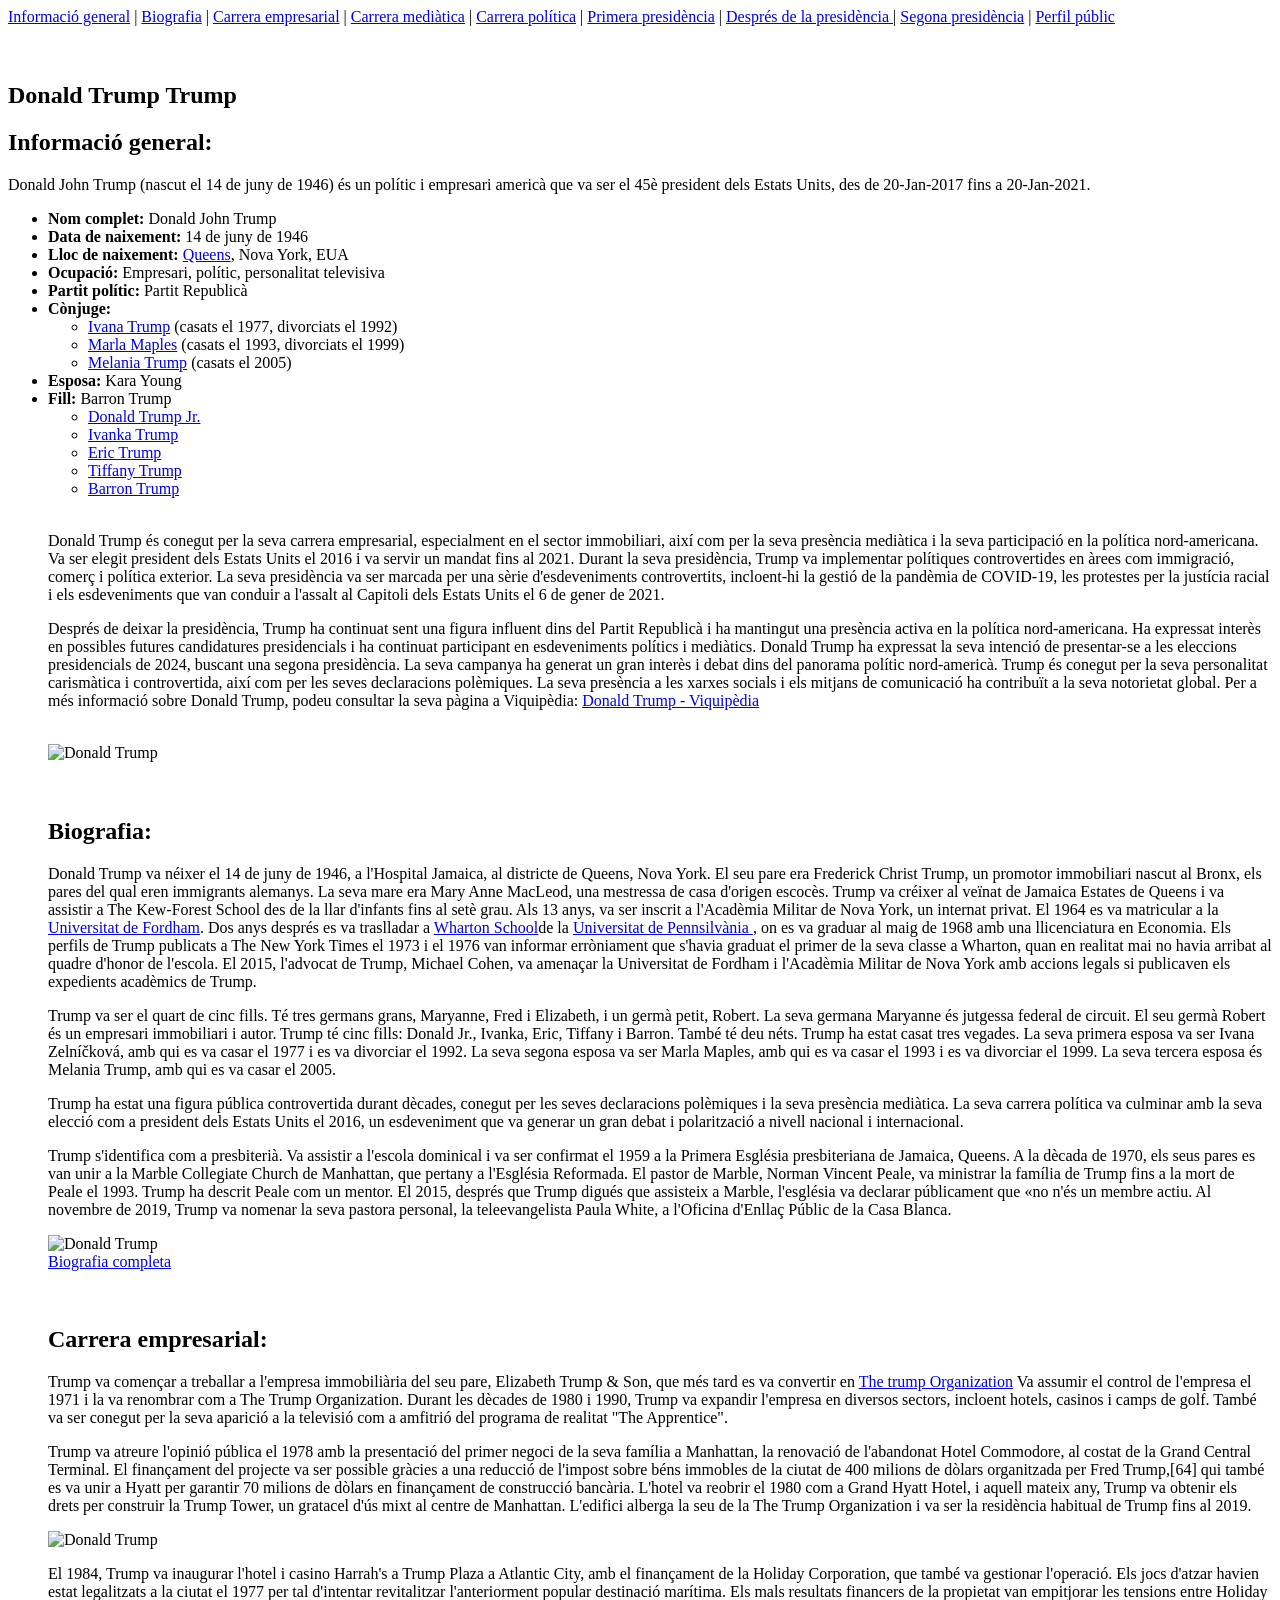
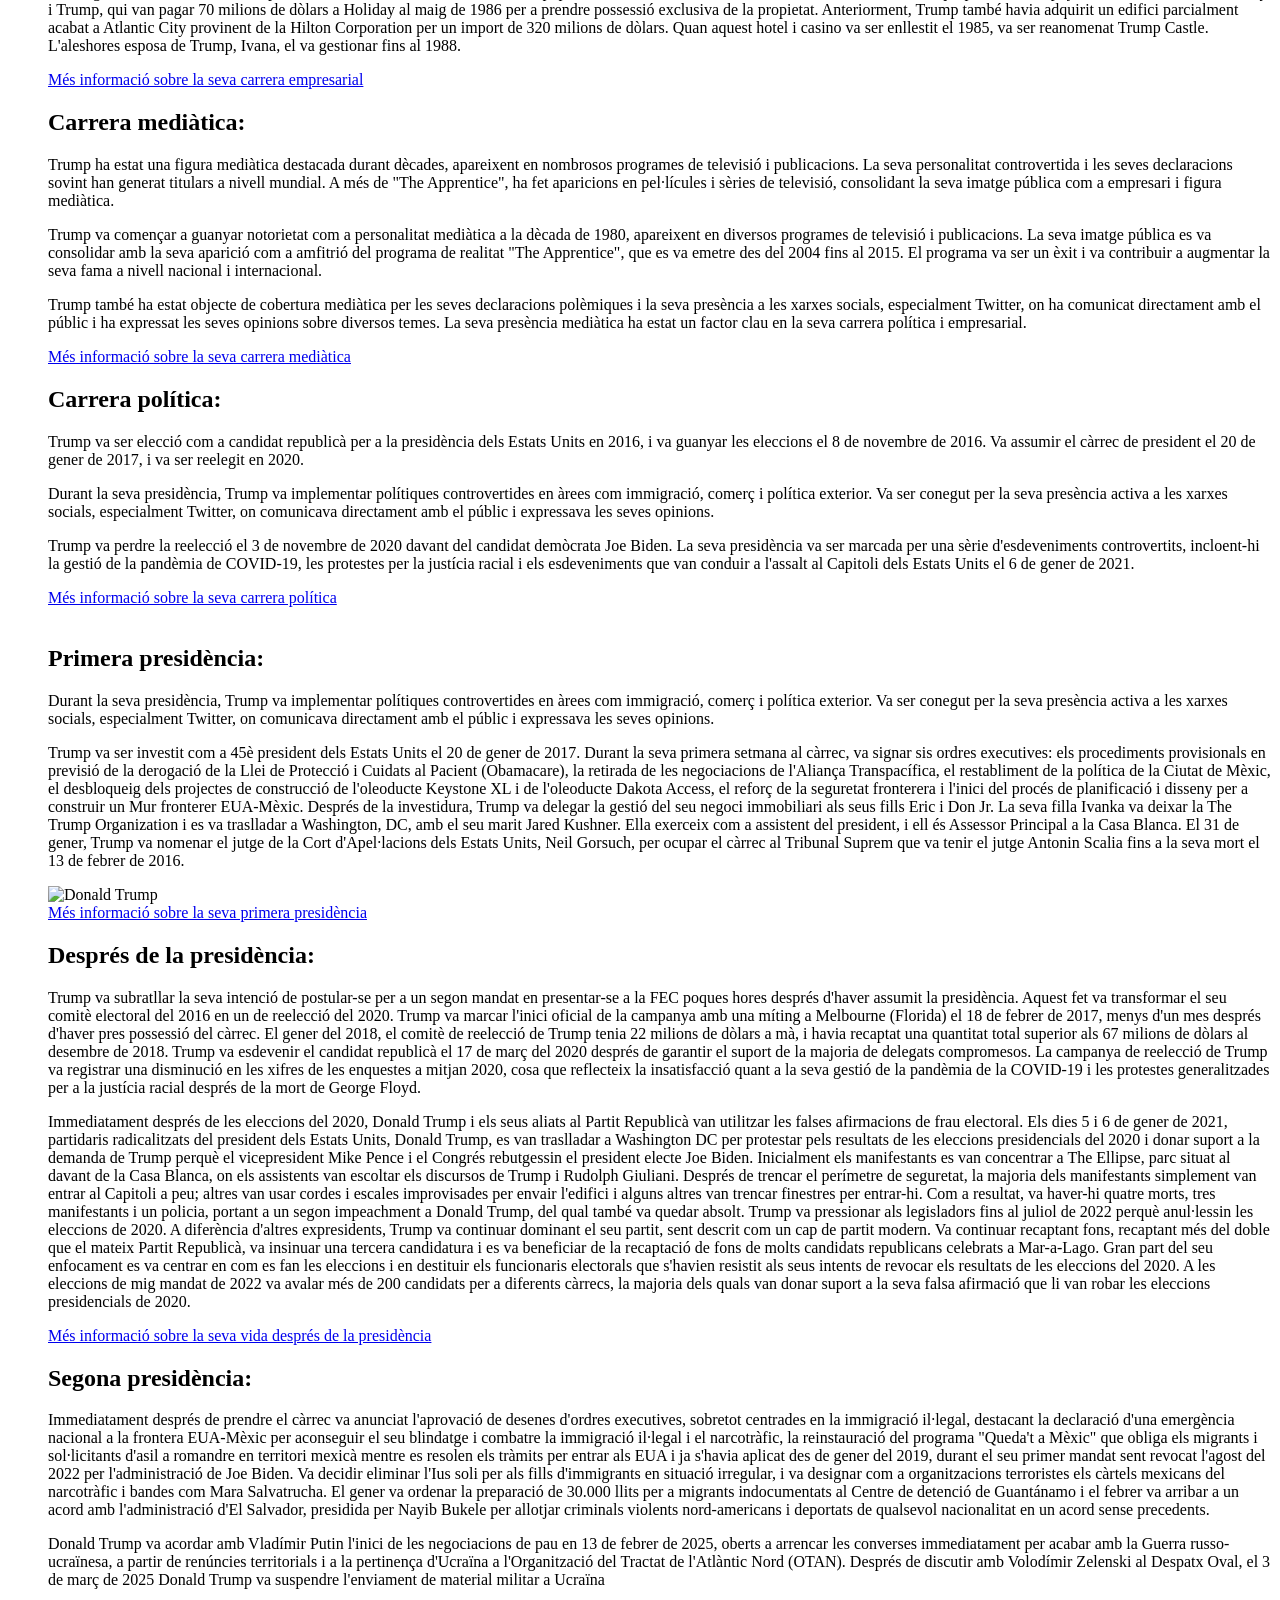
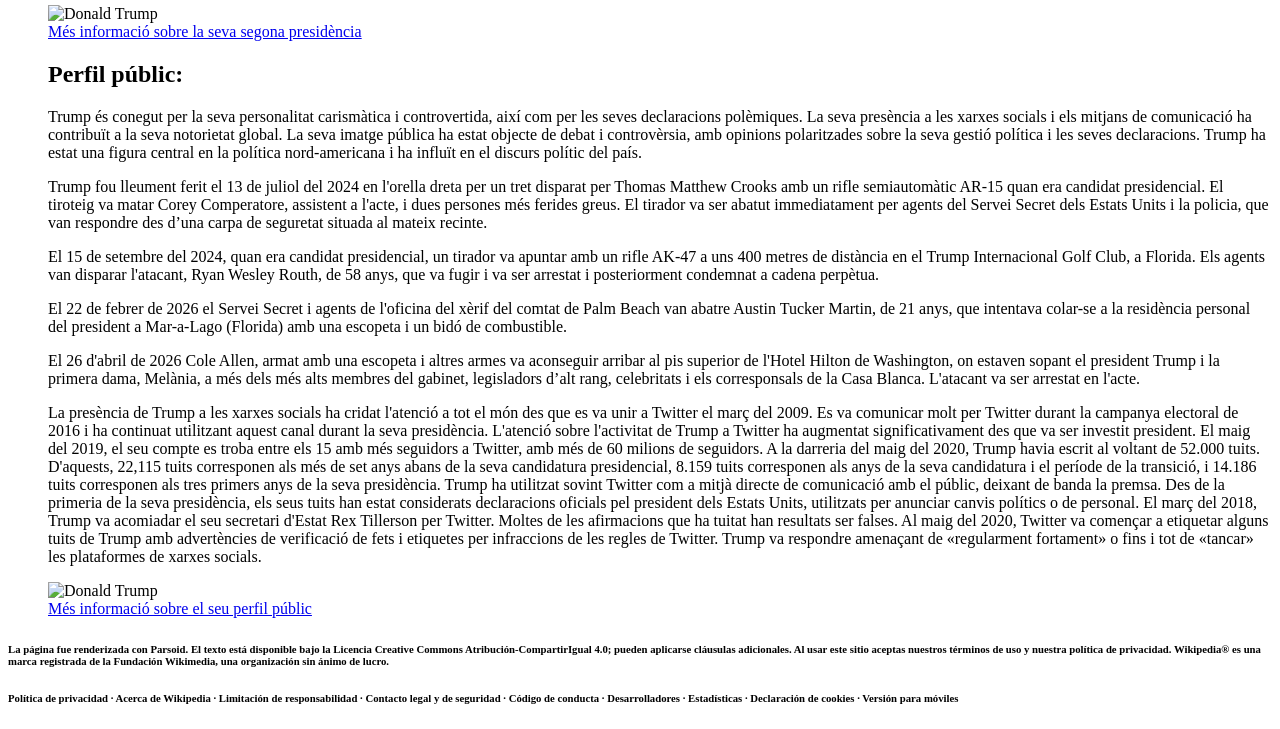
==== index.html @ d690973f "a3" ====
<!DOCTYPE html>
<html lang="en">
<head>
    <meta charset="UTF-8">
    <meta name="viewport" content="width=device-width, initial-scale=1.0">
    <title>Donald Trump - Wiquipèdia</title>
</head>
<body>
    <header>
    <a href="#Informació_general">Informació general</a> |
    <a href="#Biografia">Biografia</a> |
    <a href="#Carrera_empresarial">Carrera empresarial</a> |
    <a href="#Carrera_mediàtica">Carrera mediàtica</a
> |
    <a href="#Carrera_política">Carrera política</a> |
    <a href="#Primera_Presidència">Primera presidència</a> |
    <a href="#Després_de_la_presidència">Després de la presidència
</a> |
    <a href="#Segona_Presidència">Segona presidència</a> |
    <a href="#Perfil_públic">Perfil públic</a>
    </header>
    <br><br>
    <section>
    <h1><strong>Donald Trump</strong> Trump</h1>
    <h2 id="Informació_general">Informació general:</h2>
    <p>Donald John Trump (nascut el 14 de juny de 1946) és un polític i empresari americà que va ser el 45è president dels Estats Units, des de 20-Jan-2017 fins a 20-Jan-2021.</p>
    <ul>
        <li><strong>Nom complet:</strong> Donald John Trump</li>
        <li><strong>Data de naixement:</strong> 14 de juny de 1946</li>
        <li><strong>Lloc de naixement:</strong> <a href="https://ca.wikipedia.org/wiki/Queens" target="_blank">Queens</a>, Nova York, EUA</li>
        <li><strong>Ocupació:</strong> Empresari, polític, personalitat televisiva</li>
        <li><strong>Partit polític:</strong> Partit Republicà</li>
        <li><strong>Cònjuge:</strong> 
            <ul>
                <li> <a href="https://ca.wikipedia.org/wiki/Ivana_Trump" target="_blank">Ivana Trump</a> (casats el 1977, divorciats el 1992)</li>
                <li><a href="https://ca.wikipedia.org/wiki/Marla_Maples" target="_blank">Marla Maples</a> (casats el 1993, divorciats el 1999)</li>
                <li><a href="https://ca.wikipedia.org/wiki/Melania_Trump" target="_blank">Melania Trump</a> (casats el 2005)</li>
            </ul>	
        </li>
        <li><strong>Esposa:</strong> Kara Young</a></li>
        <li><strong>Fill:</strong> Barron Trump</li>
        <ul>
            <li><a href="https://ca.wikipedia.org/wiki/Donald_Trump_Jr." target="_blank">Donald Trump Jr.</a></li>
            <li><a href="https://ca.wikipedia.org/wiki/Ivanka_Trump" target="_blank">Ivanka Trump</a></li>
            <li><a href="https://ca.wikipedia.org/wiki/Eric_Trump" target="_blank">Eric Trump</a></li>
            <li><a href="https://ca.wikipedia.org/wiki/Tiffany_Trump" target="_blank">Tiffany Trump</a></li>
            <li><a href="https://ca.wikipedia.org/wiki/Barron_Trump" target="_blank">Barron Trump</a></li>
    </ul>
        <br>
        <p>Donald Trump és conegut per la seva carrera empresarial, especialment en el sector immobiliari, així com per la seva presència mediàtica i la seva participació en la política nord-americana. Va ser elegit president dels Estats Units el 2016 i va servir un mandat fins al 2021. Durant la seva presidència, Trump va implementar polítiques controvertides en àrees com immigració, comerç i política exterior. La seva presidència va ser marcada per una sèrie d'esdeveniments controvertits, incloent-hi la gestió de la pandèmia de COVID-19, les protestes per la justícia racial i els esdeveniments que van conduir a l'assalt al Capitoli dels Estats Units el 6 de gener de 2021.</p>
        <p>Després de deixar la presidència, Trump ha continuat sent una figura influent dins del Partit Republicà i ha mantingut una presència activa en la política nord-americana. Ha expressat interès en possibles futures candidatures presidencials i ha continuat participant en esdeveniments polítics i mediàtics. Donald Trump ha expressat la seva intenció de presentar-se a les eleccions presidencials de 2024, buscant una segona presidència. La seva campanya ha generat un gran interès i debat dins del panorama polític nord-americà. Trump és conegut per la seva personalitat carismàtica i controvertida, així com per les seves declaracions polèmiques. La seva presència a les xarxes socials i els mitjans de comunicació ha contribuït a la seva notorietat global. Per a més informació sobre Donald Trump, podeu consultar la seva pàgina a Viquipèdia: <a href="https://ca.wikipedia.org/wiki/Donald_Trump" target="_blank">Donald Trump - Viquipèdia</a></p>
        <br>
        <img src="https://thumb.wikimedia.org/wikipedia/commons/thumb/1/16/Official_Presidential_Portrait_of_President_Donald_J._Trump_%282025%29.jpg/250px-Official_Presidential_Portrait_of_President_Donald_J._Trump_%282025%29.jpg?utm_source=es.wikipedia.org&utm_campaign=parser&utm_content=thumbnail" alt="Donald Trump" width="300">
        <br><br><br>
        <h2 id="Biografia">Biografia:</h2>
        <p>Donald Trump va néixer el 14 de juny de 1946, a l'Hospital Jamaica, al districte de Queens, Nova York. El seu pare era Frederick Christ Trump, un promotor immobiliari nascut al Bronx, els pares del qual eren immigrants alemanys. La seva mare era Mary Anne MacLeod, una mestressa de casa d'origen escocès. Trump va créixer al veïnat de Jamaica Estates de Queens i va assistir a The Kew-Forest School des de la llar d'infants fins al setè grau. Als 13 anys, va ser inscrit a l'Acadèmia Militar de Nova York, un internat privat. El 1964 es va matricular a la <a href="https://ca.wikipedia.org/wiki/Universitat_de_Fordham">Universitat de Fordham</a>. Dos anys després es va traslladar a <a href="https://ca.wikipedia.org/wiki/Wharton_School">Wharton School</a>de la <a href="https://ca.wikipedia.org/wiki/Donald_Trump#Biografia:~:text=School%20de%20la-,Universitat%20de%20Pennsilv%C3%A0nia,-.%20Va%20esdevenir%20president">Universitat de Pennsilvània </a>, on es va graduar al maig de 1968 amb una llicenciatura en Economia. Els perfils de Trump publicats a The New York Times el 1973 i el 1976 van informar erròniament que s'havia graduat el primer de la seva classe a Wharton, quan en realitat mai no havia arribat al quadre d'honor de l'escola. El 2015, l'advocat de Trump, Michael Cohen, va amenaçar la Universitat de Fordham i l'Acadèmia Militar de Nova York amb accions legals si publicaven els expedients acadèmics de Trump.</p>
        <p>Trump va ser el quart de cinc fills. Té tres germans grans, Maryanne, Fred i Elizabeth, i un germà petit, Robert. La seva germana Maryanne és jutgessa federal de circuit. El seu germà Robert és un empresari immobiliari i autor. Trump té cinc fills: Donald Jr., Ivanka, Eric, Tiffany i Barron. També té deu néts. Trump ha estat casat tres vegades. La seva primera esposa va ser Ivana Zelníčková, amb qui es va casar el 1977 i es va divorciar el 1992. La seva segona esposa va ser Marla Maples, amb qui es va casar el 1993 i es va divorciar el 1999. La seva tercera esposa és Melania Trump, amb qui es va casar el 2005.</p>
        <p>Trump ha estat una figura pública controvertida durant dècades, conegut per les seves declaracions polèmiques i la seva presència mediàtica. La seva carrera política va culminar amb la seva elecció com a president dels Estats Units el 2016, un esdeveniment que va generar un gran debat i polarització a nivell nacional i internacional.</p>
        <p>Trump s'identifica com a presbiterià. Va assistir a l'escola dominical i va ser confirmat el 1959 a la Primera Església presbiteriana de Jamaica, Queens. A la dècada de 1970, els seus pares es van unir a la Marble Collegiate Church de Manhattan, que pertany a l'Església Reformada. El pastor de Marble, Norman Vincent Peale, va ministrar la família de Trump fins a la mort de Peale el 1993. Trump ha descrit Peale com un mentor. El 2015, després que Trump digués que assisteix a Marble, l'església va declarar públicament que «no n'és un membre actiu. Al novembre de 2019, Trump va nomenar la seva pastora personal, la teleevangelista Paula White, a l'Oficina d'Enllaç Públic de la Casa Blanca. </p>
        <img src="https://ichef.bbci.co.uk/ace/ws/624/cpsprodpb/1546C/production/_90484178_trump_family_tree_v2_624.spanish.png.webp" alt="Donald Trump" width="300">
        <br>
        <a href="https://ca.wikipedia.org/wiki/Donald_Trump#Biografia" target="_blank">Biografia completa</a>
        <br><br><br>
        <h2 id="Carrera_empresarial">Carrera empresarial:</h2>
        <p>Trump va començar a treballar a l'empresa immobiliària del seu pare, Elizabeth Trump & Son, que més tard es va convertir en <a href="https://en.wikipedia.org/wiki/The_Trump_Organization">The trump Organization</a> Va assumir el control de l'empresa el 1971 i la va renombrar com a The Trump Organization. Durant les dècades de 1980 i 1990, Trump va expandir l'empresa en diversos sectors, incloent hotels, casinos i camps de golf. També va ser conegut per la seva aparició a la televisió com a amfitrió del programa de realitat "The Apprentice".</p>
        <p>Trump va atreure l'opinió pública el 1978 amb la presentació del primer negoci de la seva família a Manhattan, la renovació de l'abandonat Hotel Commodore, al costat de la Grand Central Terminal. El finançament del projecte va ser possible gràcies a una reducció de l'impost sobre béns immobles de la ciutat de 400 milions de dòlars organitzada per Fred Trump,[64] qui també es va unir a Hyatt per garantir 70 milions de dòlars en finançament de construcció bancària. L'hotel va reobrir el 1980 com a Grand Hyatt Hotel, i aquell mateix any, Trump va obtenir els drets per construir la Trump Tower, un gratacel d'ús mixt al centre de Manhattan. L'edifici alberga la seu de la The Trump Organization i va ser la residència habitual de Trump fins al 2019.</p>
        <img src="https://upload.wikimedia.org/wikipedia/commons/e/e9/Donald_Trump_NYMA.jpg?utm_source=ca.wikipedia.org&utm_campaign=imageinfo&utm_content=thumbnail_unscaled" alt="Donald Trump" width="200">
        <p>El 1984, Trump va inaugurar l'hotel i casino Harrah's a Trump Plaza a Atlantic City, amb el finançament de la Holiday Corporation, que també va gestionar l'operació. Els jocs d'atzar havien estat legalitzats a la ciutat el 1977 per tal d'intentar revitalitzar l'anteriorment popular destinació marítima. Els mals resultats financers de la propietat van empitjorar les tensions entre Holiday i Trump, qui van pagar 70 milions de dòlars a Holiday al maig de 1986 per a prendre possessió exclusiva de la propietat. Anteriorment, Trump també havia adquirit un edifici parcialment acabat a Atlantic City provinent de la Hilton Corporation per un import de 320 milions de dòlars. Quan aquest hotel i casino va ser enllestit el 1985, va ser reanomenat Trump Castle. L'aleshores esposa de Trump, Ivana, el va gestionar fins al 1988.</p>
        <a href="https://ca.wikipedia.org/wiki/Donald_Trump#Carrera_empresarial" target="_blank">Més informació sobre la seva carrera empresarial</a>
        <br>
        <h2 id="Carrera_mediàtica">Carrera mediàtica:</h2>
        <p>Trump ha estat una figura mediàtica destacada durant dècades, apareixent en nombrosos programes de televisió i publicacions. La seva personalitat controvertida i les seves declaracions sovint han generat titulars a nivell mundial. A més de "The Apprentice", ha fet aparicions en pel·lícules i sèries de televisió, consolidant la seva imatge pública com a empresari i figura mediàtica.</p>
        <p>Trump va començar a guanyar notorietat com a personalitat mediàtica a la dècada de 1980, apareixent en diversos programes de televisió i publicacions. La seva imatge pública es va consolidar amb la seva aparició com a amfitrió del programa de realitat "The Apprentice", que es va emetre des del 2004 fins al 2015. El programa va ser un èxit i va contribuir a augmentar la seva fama a nivell nacional i internacional.</p>
        <p>Trump també ha estat objecte de cobertura mediàtica per les seves declaracions polèmiques i la seva presència a les xarxes socials, especialment Twitter, on ha comunicat directament amb el públic i ha expressat les seves opinions sobre diversos temes. La seva presència mediàtica ha estat un factor clau en la seva carrera política i empresarial.</p>   
        <a href="https://ca.wikipedia.org/wiki/Donald_Trump#Carrera_mediàtica" target="_blank">Més informació sobre la seva carrera mediàtica</a>
        <br>
        <h2 id="Carrera_política">Carrera política:</h2>
        <p>Trump va ser elecció com a candidat republicà per a la presidència dels Estats Units en 2016, i va guanyar les eleccions el 8 de novembre de 2016. Va assumir el càrrec de president el 20 de gener de 2017, i va ser reelegit en 2020.</p>
        <p>Durant la seva presidència, Trump va implementar polítiques controvertides en àrees com immigració, comerç i política exterior. Va ser conegut per la seva presència activa a les xarxes socials, especialment Twitter, on comunicava directament amb el públic i expressava les seves opinions.</p>
        <p>Trump va perdre la reelecció el 3 de novembre de 2020 davant del candidat demòcrata Joe Biden. La seva presidència va ser marcada per una sèrie d'esdeveniments controvertits, incloent-hi la gestió de la pandèmia de COVID-19, les protestes per la justícia racial i els esdeveniments que van conduir a l'assalt al Capitoli dels Estats Units el 6 de gener de 2021.</p>
        <a href="https://ca.wikipedia.org/wiki/Donald_Trump#Carrera_política" target="_blank">Més informació sobre la seva carrera política</a>
        <br><br>
        <h2 id="Primera_Presidència">Primera presidència:</h2>
        <p>Durant la seva presidència, Trump va implementar polítiques controvertides en àrees com immigració, comerç i política exterior. Va ser conegut per la seva presència activa a les xarxes socials, especialment Twitter, on comunicava directament amb el públic i expressava les seves opinions.</p>
        <P>Trump va ser investit com a 45è president dels Estats Units el 20 de gener de 2017. Durant la seva primera setmana al càrrec, va signar sis ordres executives: els procediments provisionals en previsió de la derogació de la Llei de Protecció i Cuidats al Pacient (Obamacare), la retirada de les negociacions de l'Aliança Transpacífica, el restabliment de la política de la Ciutat de Mèxic, el desbloqueig dels projectes de construcció de l'oleoducte Keystone XL i de l'oleoducte Dakota Access, el reforç de la seguretat fronterera i l'inici del procés de planificació i disseny per a construir un Mur fronterer EUA-Mèxic.

Després de la investidura, Trump va delegar la gestió del seu negoci immobiliari als seus fills Eric i Don Jr. La seva filla Ivanka va deixar la The Trump Organization i es va traslladar a Washington, DC, amb el seu marit Jared Kushner. Ella exerceix com a assistent del president, i ell és Assessor Principal a la Casa Blanca.

El 31 de gener, Trump va nomenar el jutge de la Cort d'Apel·lacions dels Estats Units, Neil Gorsuch, per ocupar el càrrec al Tribunal Suprem que va tenir el jutge Antonin Scalia fins a la seva mort el 13 de febrer de 2016.

</P>    
        <img src="https://thumb.wikimedia.org/wikipedia/commons/thumb/2/2b/58th_Presidential_Inaugural_Ceremony_170120-D-BP749-1327.jpg/1280px-58th_Presidential_Inaugural_Ceremony_170120-D-BP749-1327.jpg?utm_source=ca.wikipedia.org&utm_campaign=imageinfo&utm_content=thumbnail" alt="Donald Trump" width="400">
        <br>
        <a href="https://ca.wikipedia.org/wiki/Donald_Trump#Primera_Presid%C3%A8ncia_(2017-2021)" target="_blank">Més informació sobre la seva primera presidència</a>
        <br>
        <h2 id="Després_de_la_presidència">Després de la presidència:</h2>
        <p>Trump va subratllar la seva intenció de postular-se per a un segon mandat en presentar-se a la FEC poques hores després d'haver assumit la presidència. Aquest fet va transformar el seu comitè electoral del 2016 en un de reelecció del 2020. Trump va marcar l'inici oficial de la campanya amb una míting a Melbourne (Florida) el 18 de febrer de 2017, menys d'un mes després d'haver pres possessió del càrrec. El gener del 2018, el comitè de reelecció de Trump tenia 22 milions de dòlars a mà, i havia recaptat una quantitat total superior als 67 milions de dòlars al desembre de 2018. Trump va esdevenir el candidat republicà el 17 de març del 2020 després de garantir el suport de la majoria de delegats compromesos. La campanya de reelecció de Trump va registrar una disminució en les xifres de les enquestes a mitjan 2020, cosa que reflecteix la insatisfacció quant a la seva gestió de la pandèmia de la COVID-19 i les protestes generalitzades per a la justícia racial després de la mort de George Floyd.</p>
            <p> Immediatament després de les eleccions del 2020, Donald Trump i els seus aliats al Partit Republicà van utilitzar les falses afirmacions de frau electoral. Els dies 5 i 6 de gener de 2021, partidaris radicalitzats del president dels Estats Units, Donald Trump, es van traslladar a Washington DC per protestar pels resultats de les eleccions presidencials del 2020 i donar suport a la demanda de Trump perquè el vicepresident Mike Pence i el Congrés rebutgessin el president electe Joe Biden. Inicialment els manifestants es van concentrar a The Ellipse, parc situat al davant de la Casa Blanca, on els assistents van escoltar els discursos de Trump i Rudolph Giuliani. Després de trencar el perímetre de seguretat, la majoria dels manifestants simplement van entrar al Capitoli a peu; altres van usar cordes i escales improvisades per envair l'edifici i alguns altres van trencar finestres per entrar-hi. Com a resultat, va haver-hi quatre morts, tres manifestants i un policia, portant a un segon impeachment a Donald Trump, del qual també va quedar absolt. Trump va pressionar als legisladors fins al juliol de 2022 perquè anul·lessin les eleccions de 2020.

A diferència d'altres expresidents, Trump va continuar dominant el seu partit, sent descrit com un cap de partit modern. Va continuar recaptant fons, recaptant més del doble que el mateix Partit Republicà, va insinuar una tercera candidatura i es va beneficiar de la recaptació de fons de molts candidats republicans celebrats a Mar-a-Lago. Gran part del seu enfocament es va centrar en com es fan les eleccions i en destituir els funcionaris electorals que s'havien resistit als seus intents de revocar els resultats de les eleccions del 2020. A les eleccions de mig mandat de 2022 va avalar més de 200 candidats per a diferents càrrecs, la majoria dels quals van donar suport a la seva falsa afirmació que li van robar les eleccions presidencials de 2020.</p>
        <a href="https://ca.wikipedia.org/wiki/Donald_Trump#Despr%C3%A9s_de_la_presid%C3%A8ncia" target="_blank">Més informació sobre la seva vida després de la presidència</a>  
        <br>
        <h2 id="Segona_Presidència">Segona presidència:</h2>
        <p>Immediatament després de prendre el càrrec va anunciat l'aprovació de desenes d'ordres executives, sobretot centrades en la immigració il·legal, destacant la declaració d'una emergència nacional a la frontera EUA-Mèxic per aconseguir el seu blindatge i combatre la immigració il·legal i el narcotràfic, la reinstauració del programa "Queda't a Mèxic" que obliga els migrants i sol·licitants d'asil a romandre en territori mexicà mentre es resolen els tràmits per entrar als EUA i ja s'havia aplicat des de gener del 2019, durant el seu primer mandat sent revocat l'agost del 2022 per l'administració de Joe Biden. Va decidir eliminar l'Ius soli per als fills d'immigrants en situació irregular, i va designar com a organitzacions terroristes els càrtels mexicans del narcotràfic i bandes com Mara Salvatrucha. El gener va ordenar la preparació de 30.000 llits per a migrants indocumentats al Centre de detenció de Guantánamo i el febrer va arribar a un acord amb l'administració d'El Salvador, presidida per Nayib Bukele per allotjar criminals violents nord-americans i deportats de qualsevol nacionalitat en un acord sense precedents.</p>
        <p>Donald Trump va acordar amb Vladímir Putin l'inici de les negociacions de pau en 13 de febrer de 2025, oberts a arrencar les converses immediatament per acabar amb la Guerra russo-ucraïnesa, a partir de renúncies territorials i a la pertinença d'Ucraïna a l'Organització del Tractat de l'Atlàntic Nord (OTAN). Després de discutir amb Volodímir Zelenski al Despatx Oval, el 3 de març de 2025 Donald Trump va suspendre l'enviament de material militar a Ucraïna</p>
        <img src="https://thumb.wikimedia.org/wikipedia/commons/thumb/e/ee/P20250929JB-0555_President_Donald_Trump_and_Israeli_Prime_Minister_Benjamin_Netanyahu_hold_a_joint_press_conference.jpg/1280px-P20250929JB-0555_President_Donald_Trump_and_Israeli_Prime_Minister_Benjamin_Netanyahu_hold_a_joint_press_conference.jpg?utm_source=ca.wikipedia.org&utm_campaign=imageinfo&utm_content=thumbnail" alt="Donald Trump" width="300">
        <br>
        <a href="https://ca.wikipedia.org/wiki/Donald_Trump#Segona_Presid%C3%A8ncia_(2025-)" target="_blank">Més informació sobre la seva segona presidència</a>
        <br>
        <h2 id="Perfil_públic">Perfil públic:</h2>
        <p>Trump és conegut per la seva personalitat carismàtica i controvertida, així com per les seves declaracions polèmiques. La seva presència a les xarxes socials i els mitjans de comunicació ha contribuït a la seva notorietat global. La seva imatge pública ha estat objecte de debat i controvèrsia, amb opinions polaritzades sobre la seva gestió política i les seves declaracions. Trump ha estat una figura central en la política nord-americana i ha influït en el discurs polític del país.</p>
        <p>Trump fou lleument ferit el 13 de juliol del 2024 en l'orella dreta per un tret disparat per Thomas Matthew Crooks amb un rifle semiautomàtic AR-15 quan era candidat presidencial. El tiroteig va matar Corey Comperatore, assistent a l'acte, i dues persones més ferides greus. El tirador va ser abatut immediatament per agents del Servei Secret dels Estats Units i la policia, que van respondre des d’una carpa de seguretat situada al mateix recinte.</p>
        <p>El 15 de setembre del 2024, quan era candidat presidencial, un tirador va apuntar amb un rifle AK-47 a uns 400 metres de distància en el Trump Internacional Golf Club, a Florida. Els agents van disparar l'atacant, Ryan Wesley Routh, de 58 anys, que va fugir i va ser arrestat i posteriorment condemnat a cadena perpètua.</p>
        <p>El 22 de febrer de 2026 el Servei Secret i agents de l'oficina del xèrif del comtat de Palm Beach van abatre Austin Tucker Martin, de 21 anys, que intentava colar-se a la residència personal del president a Mar-a-Lago (Florida) amb una escopeta i un bidó de combustible.</p>
        <p>El 26 d'abril de 2026 Cole Allen, armat amb una escopeta i altres armes va aconseguir arribar al pis superior de l'Hotel Hilton de Washington, on estaven sopant el president Trump i la primera dama, Melània, a més dels més alts membres del gabinet, legisladors d’alt rang, celebritats i els corresponsals de la Casa Blanca. L'atacant va ser arrestat en l'acte.</p>
        <p>La presència de Trump a les xarxes socials ha cridat l'atenció a tot el món des que es va unir a Twitter el març del 2009. Es va comunicar molt per Twitter durant la campanya electoral de 2016 i ha continuat utilitzant aquest canal durant la seva presidència. L'atenció sobre l'activitat de Trump a Twitter ha augmentat significativament des que va ser investit president. El maig del 2019, el seu compte es troba entre els 15 amb més seguidors a Twitter, amb més de 60 milions de seguidors.

A la darreria del maig del 2020, Trump havia escrit al voltant de 52.000 tuits. D'aquests, 22,115 tuits corresponen als més de set anys abans de la seva candidatura presidencial, 8.159 tuits corresponen als anys de la seva candidatura i el període de la transició, i 14.186 tuits corresponen als tres primers anys de la seva presidència.

Trump ha utilitzat sovint Twitter com a mitjà directe de comunicació amb el públic, deixant de banda la premsa. Des de la primeria de la seva presidència, els seus tuits han estat considerats declaracions oficials pel president dels Estats Units, utilitzats per anunciar canvis polítics o de personal. El març del 2018, Trump va acomiadar el seu secretari d'Estat Rex Tillerson per Twitter.

Moltes de les afirmacions que ha tuitat han resultats ser falses. Al maig del 2020, Twitter va començar a etiquetar alguns tuits de Trump amb advertències de verificació de fets i etiquetes per infraccions de les regles de Twitter. Trump va respondre amenaçant de «regularment fortament» o fins i tot de «tancar» les plataformes de xarxes socials.</p>
        <img src="https://encrypted-tbn0.gstatic.com/images?q=tbn:ANd9GcQv9xHPaMGGDmHckh_2U_dDdOPfwOS0pGm126Fd-86FI1XXbjYA5d5PNsKr&s=10" alt="Donald Trump" width="300">
        <br><a href="https://ca.wikipedia.org/wiki/Donald_Trump#Perfil_p%C3%BAblic" target="_blank">Més informació sobre el seu perfil públic</a>
        </section>
        <footer>
            <h6>La página fue renderizada con Parsoid.
            El texto está disponible bajo la Licencia Creative Commons Atribución-CompartirIgual 4.0; pueden aplicarse cláusulas adicionales. Al usar este sitio aceptas nuestros términos de uso y nuestra política de privacidad.
            Wikipedia® es una marca registrada de la Fundación Wikimedia, una organización sin ánimo de lucro.</h6>
            <h6> Política de privacidad · Acerca de Wikipedia · Limitación de responsabilidad · Contacto legal y de seguridad · Código de conducta · Desarrolladores · Estadísticas · Declaración de cookies · Versión para móviles</h6>
        </footer>
</body> 
</html>
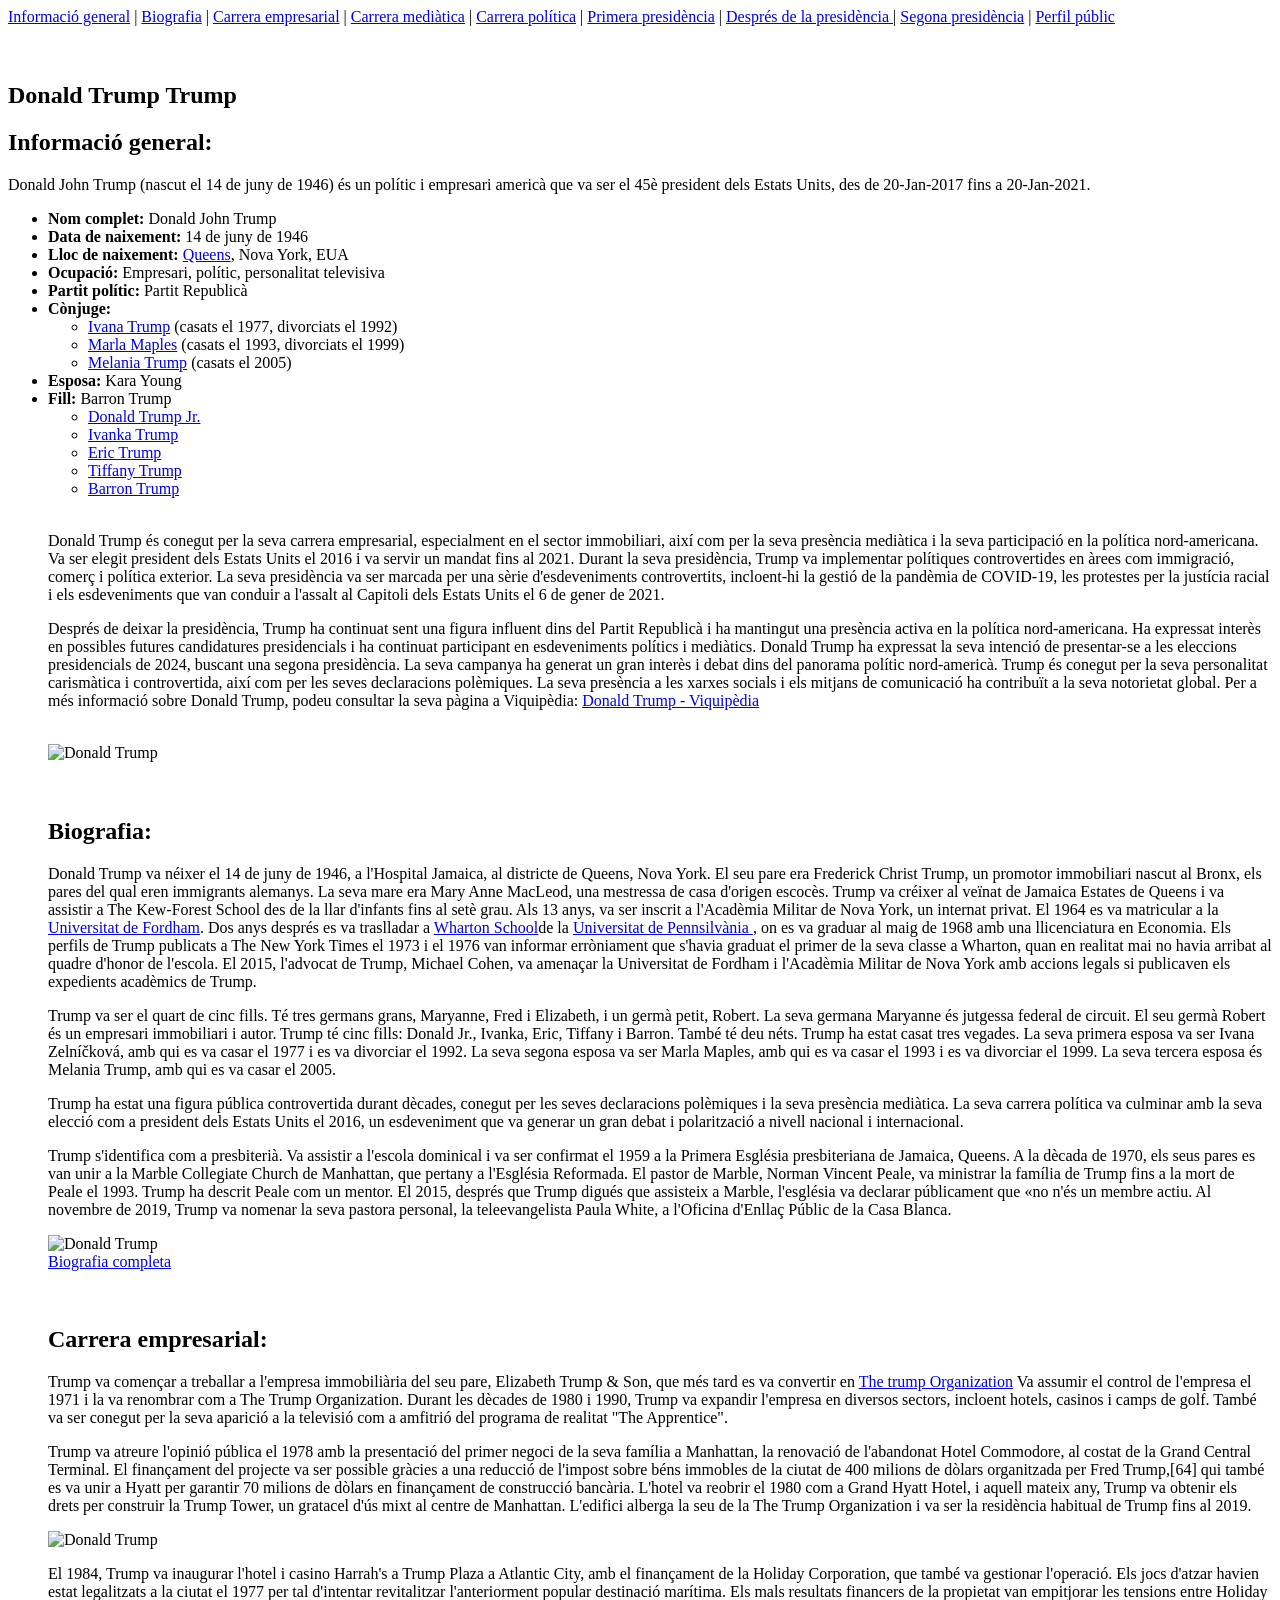
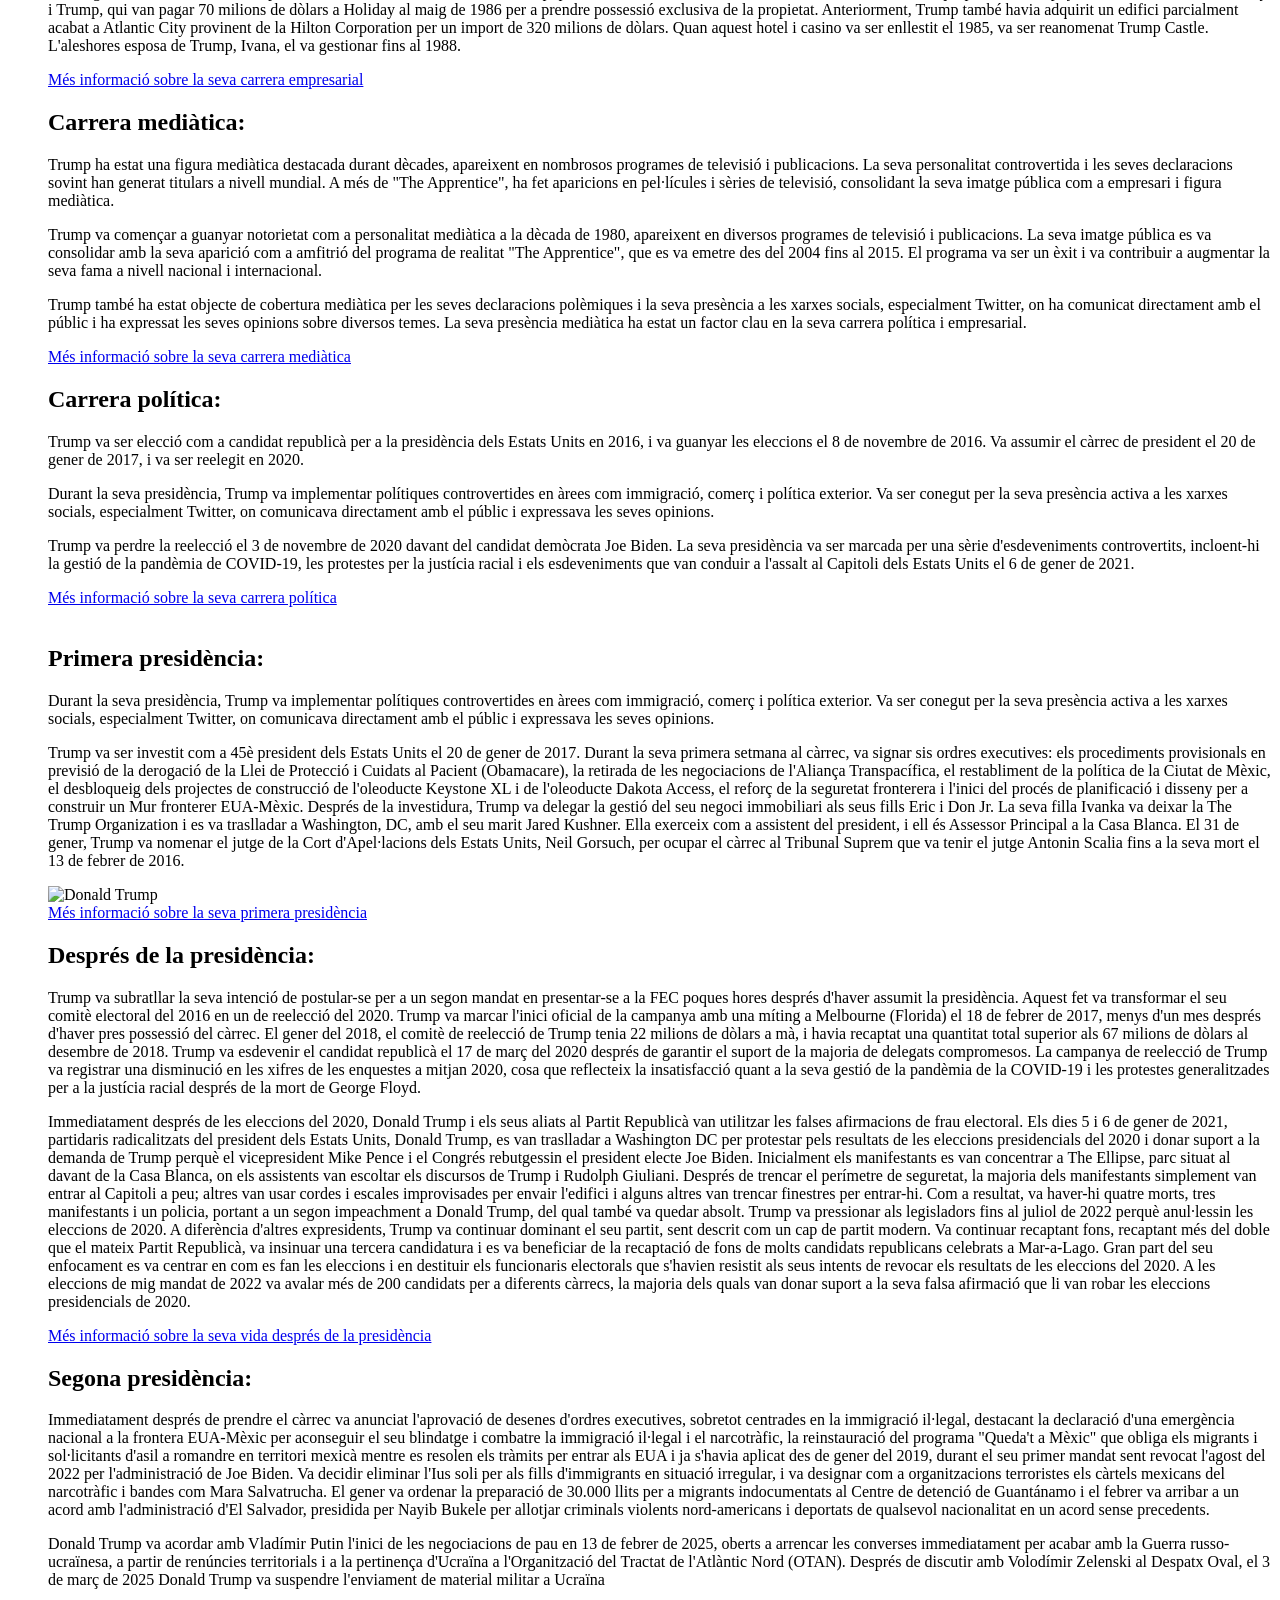
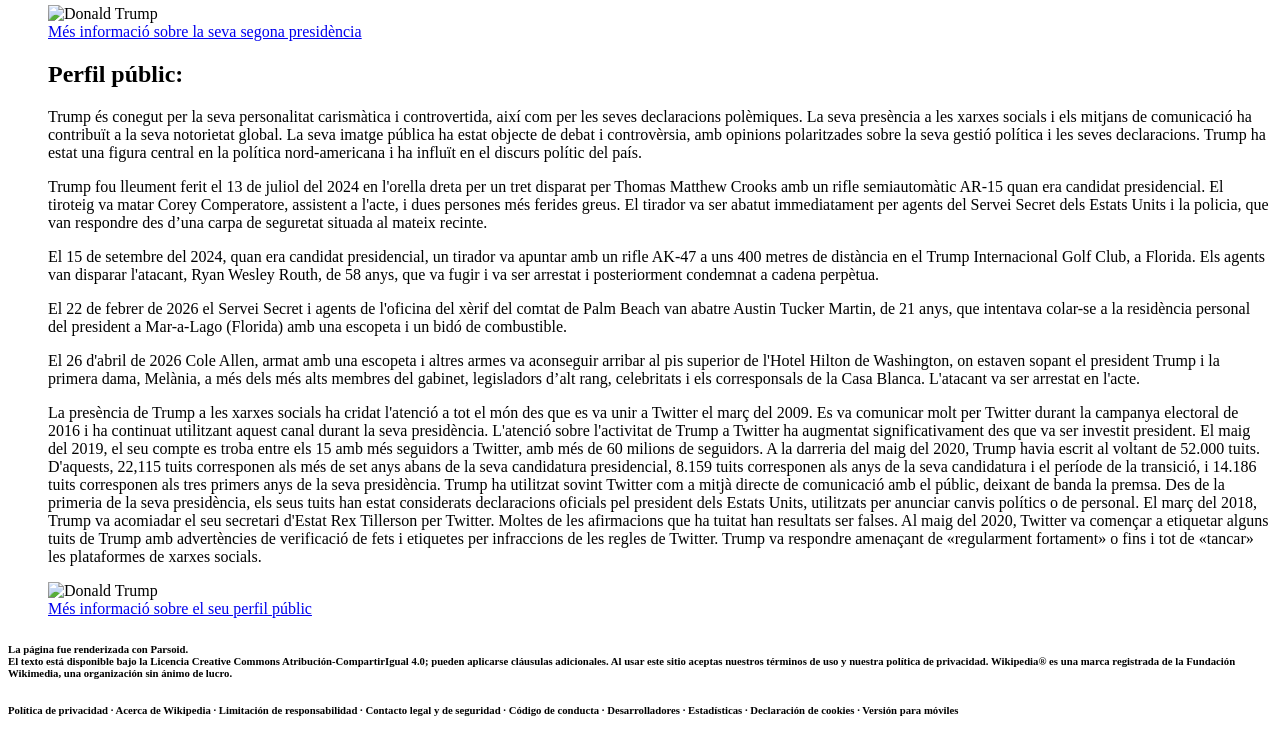
==== commit 877d4789: "a3.1" ====
--- a/index.html
+++ b/index.html
@@ -124,7 +124,7 @@
         <br><a href="https://ca.wikipedia.org/wiki/Donald_Trump#Perfil_p%C3%BAblic" target="_blank">Més informació sobre el seu perfil públic</a>
         </section>
         <footer>
-            <h6>La página fue renderizada con Parsoid.
+            <h6>La página fue renderizada con Parsoid. <br>
             El texto está disponible bajo la Licencia Creative Commons Atribución-CompartirIgual 4.0; pueden aplicarse cláusulas adicionales. Al usar este sitio aceptas nuestros términos de uso y nuestra política de privacidad.
             Wikipedia® es una marca registrada de la Fundación Wikimedia, una organización sin ánimo de lucro.</h6>
             <h6> Política de privacidad · Acerca de Wikipedia · Limitación de responsabilidad · Contacto legal y de seguridad · Código de conducta · Desarrolladores · Estadísticas · Declaración de cookies · Versión para móviles</h6>
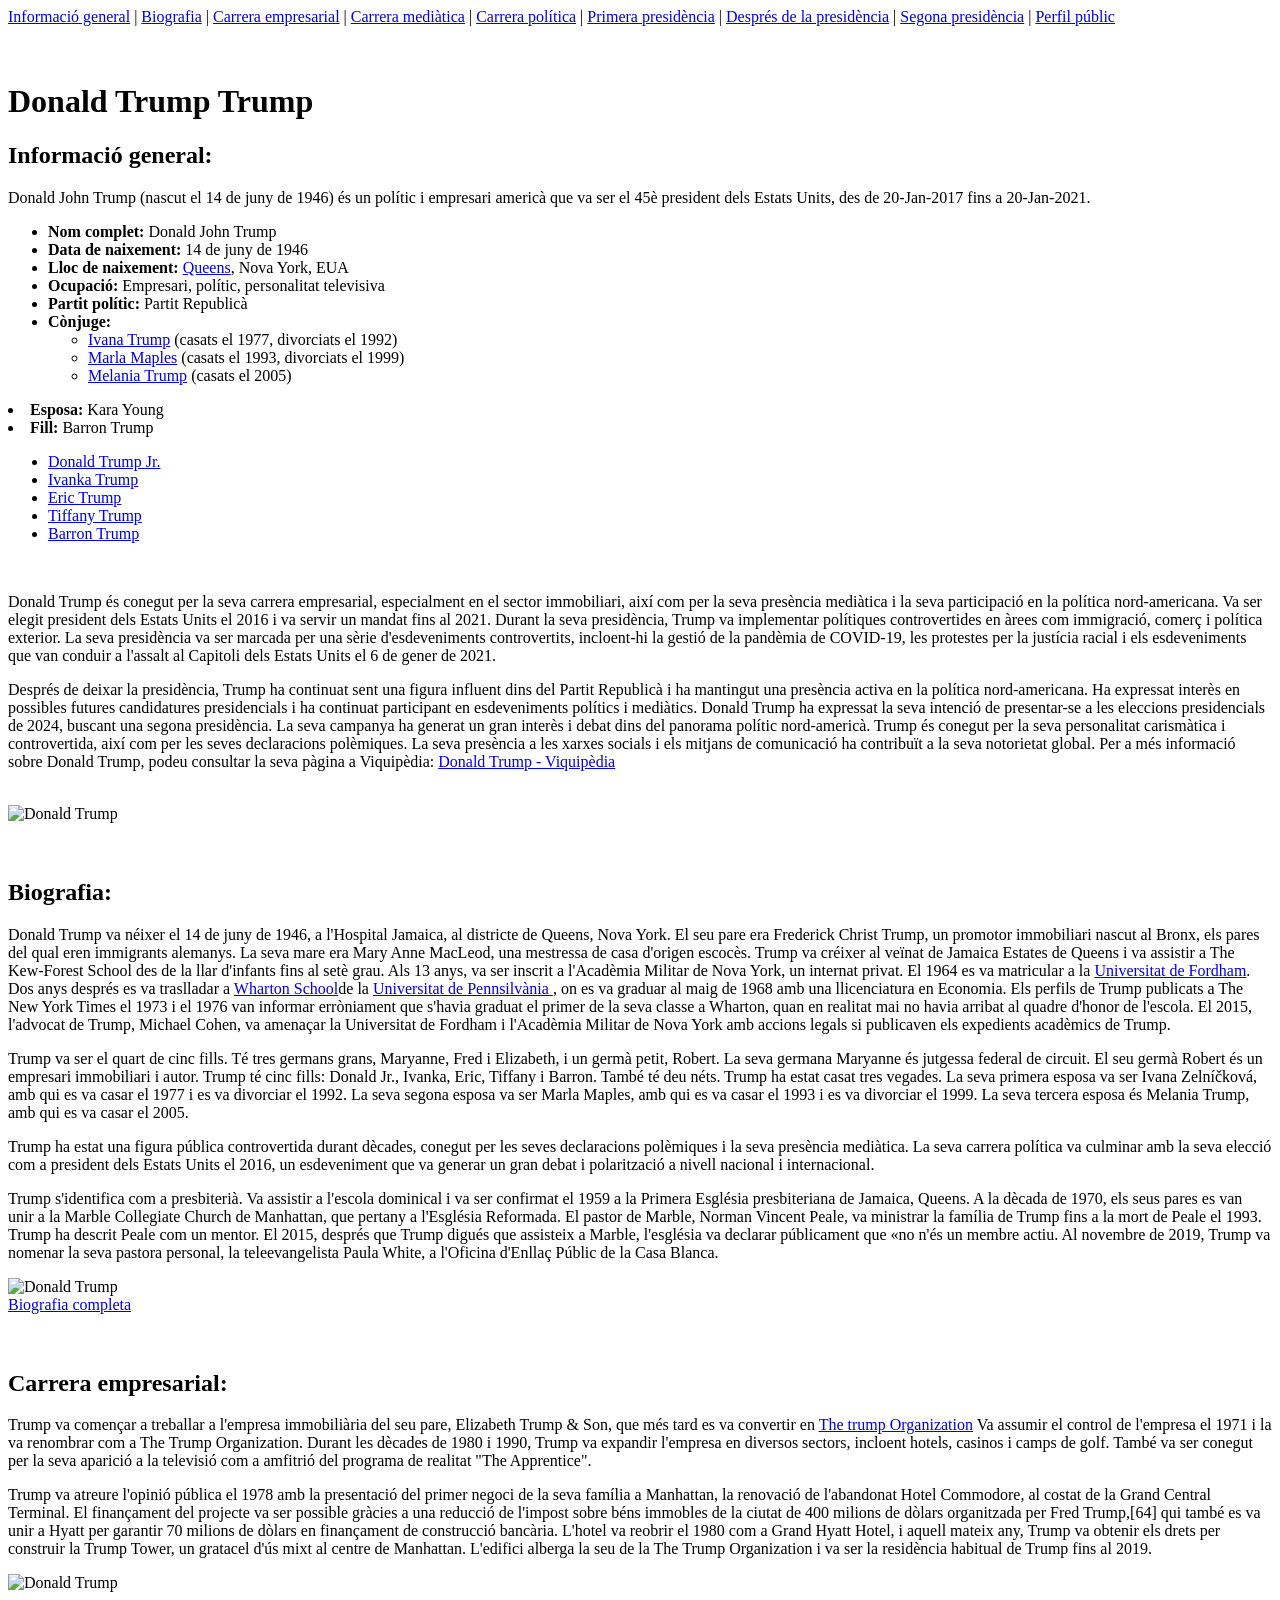
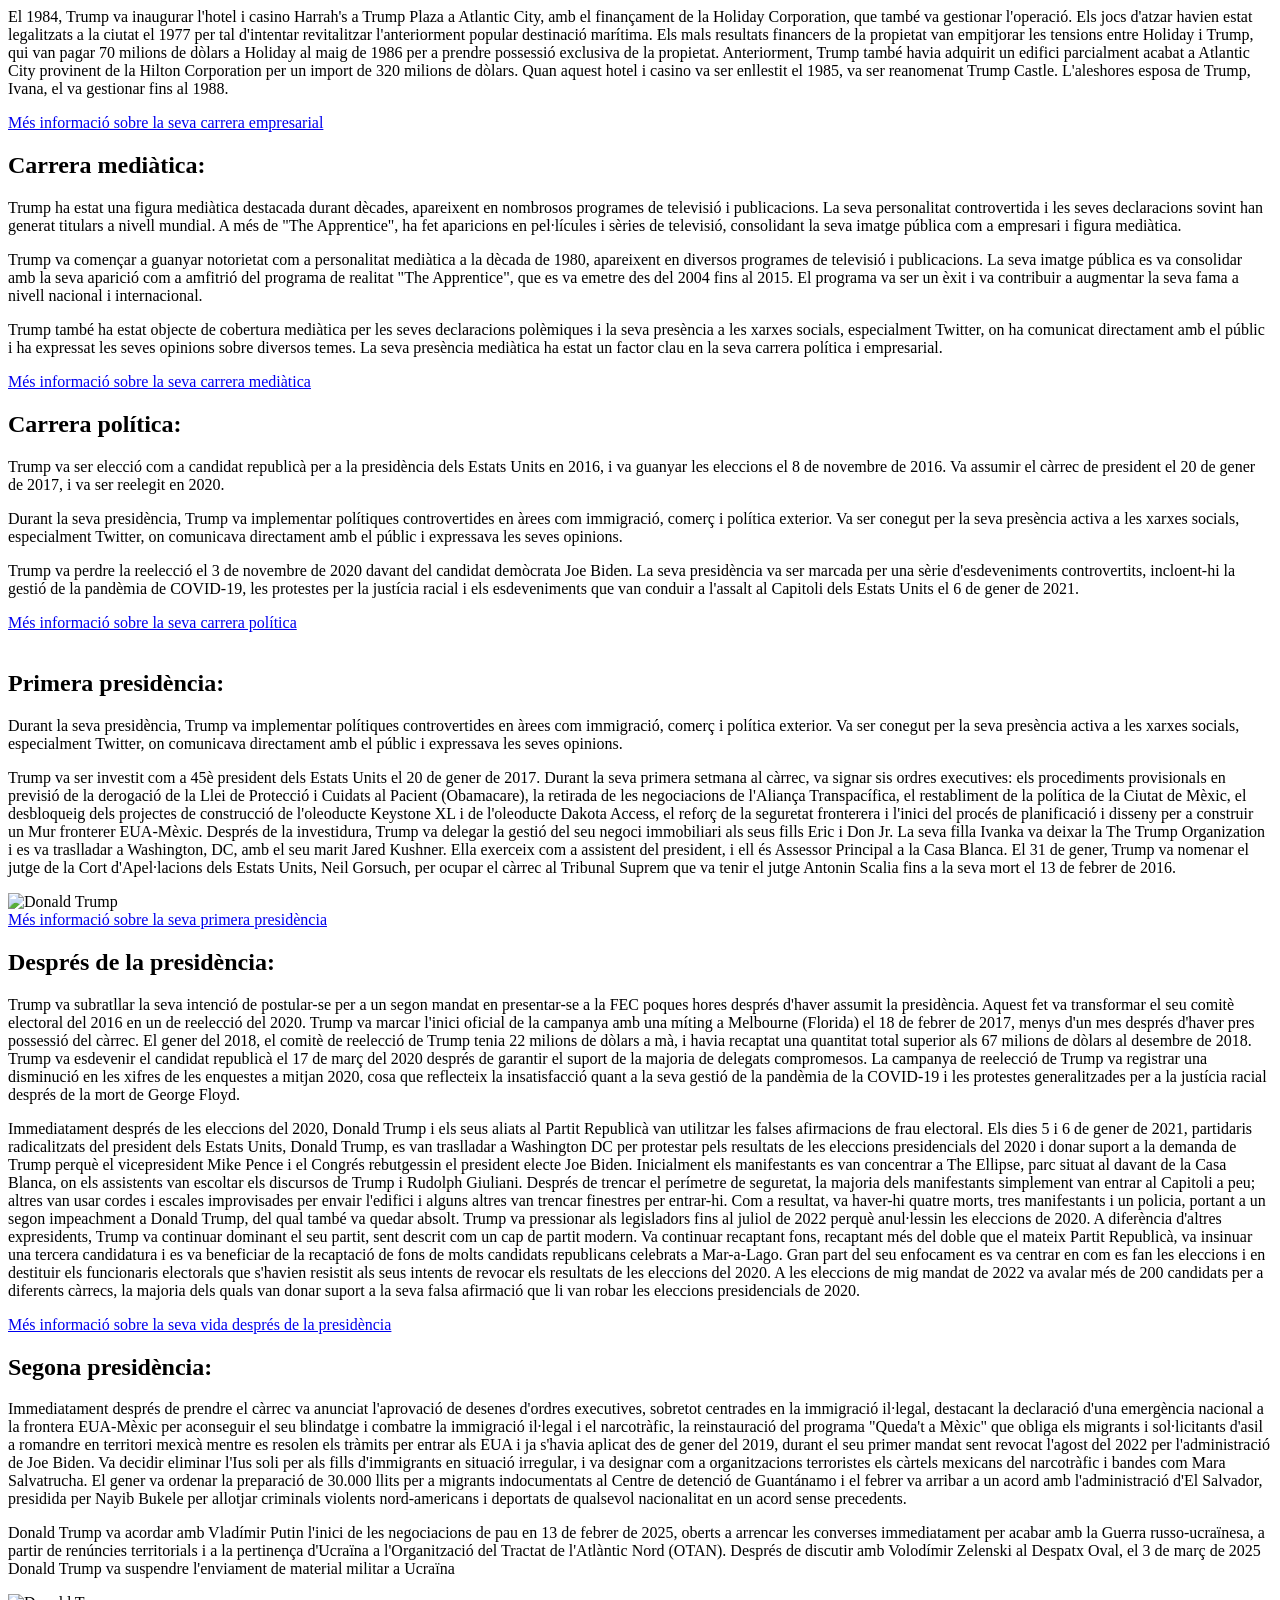
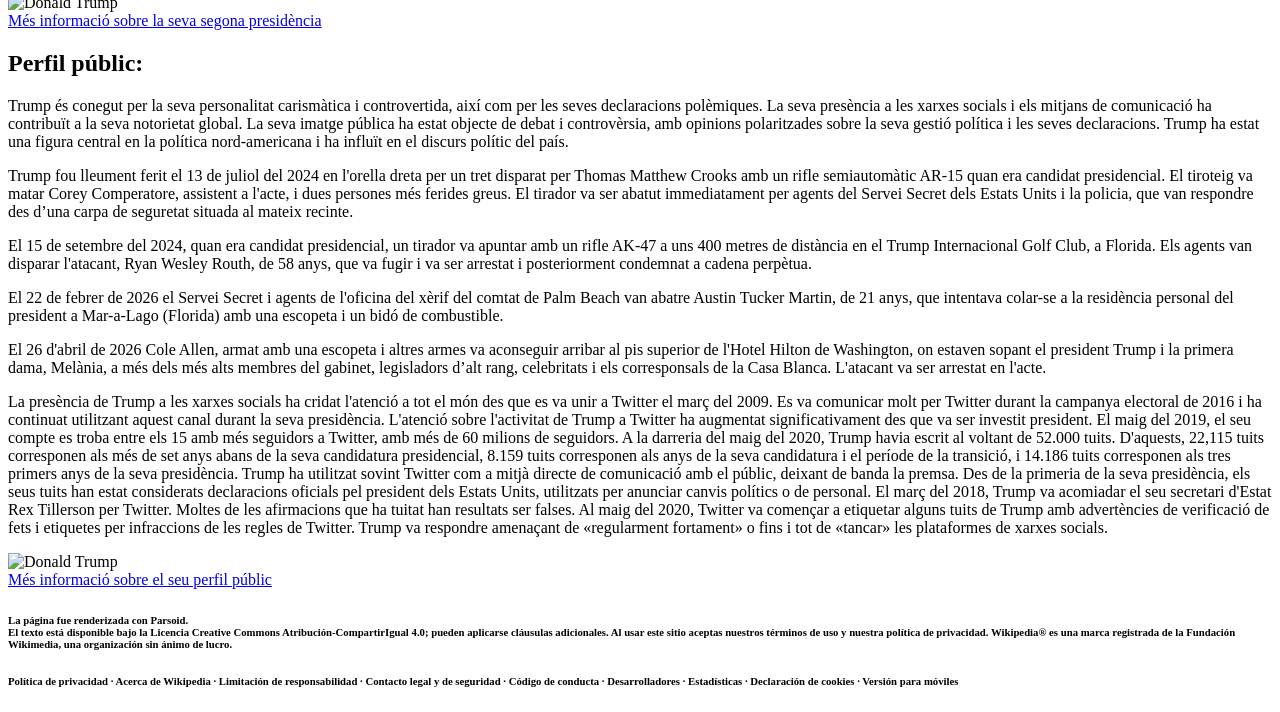
==== commit e3d7ffa8: "a3.2" ====
--- a/index.html
+++ b/index.html
@@ -7,45 +7,46 @@
 </head>
 <body>
     <header>
+        <nav>
     <a href="#Informació_general">Informació general</a> |
     <a href="#Biografia">Biografia</a> |
     <a href="#Carrera_empresarial">Carrera empresarial</a> |
-    <a href="#Carrera_mediàtica">Carrera mediàtica</a
-> |
+    <a href="#Carrera_mediàtica">Carrera mediàtica</a> |
     <a href="#Carrera_política">Carrera política</a> |
     <a href="#Primera_Presidència">Primera presidència</a> |
-    <a href="#Després_de_la_presidència">Després de la presidència
-</a> |
+    <a href="#Després_de_la_presidència">Després de la presidència</a> |
     <a href="#Segona_Presidència">Segona presidència</a> |
     <a href="#Perfil_públic">Perfil públic</a>
+        </nav>
     </header>
     <br><br>
-    <section>
-    <h1><strong>Donald Trump</strong> Trump</h1>
-    <h2 id="Informació_general">Informació general:</h2>
-    <p>Donald John Trump (nascut el 14 de juny de 1946) és un polític i empresari americà que va ser el 45è president dels Estats Units, des de 20-Jan-2017 fins a 20-Jan-2021.</p>
-    <ul>
-        <li><strong>Nom complet:</strong> Donald John Trump</li>
-        <li><strong>Data de naixement:</strong> 14 de juny de 1946</li>
-        <li><strong>Lloc de naixement:</strong> <a href="https://ca.wikipedia.org/wiki/Queens" target="_blank">Queens</a>, Nova York, EUA</li>
-        <li><strong>Ocupació:</strong> Empresari, polític, personalitat televisiva</li>
-        <li><strong>Partit polític:</strong> Partit Republicà</li>
-        <li><strong>Cònjuge:</strong> 
+    <main>
+        <h1><strong>Donald Trump</strong> Trump</h1>
+        <h2 id="Informació_general">Informació general:</h2>
+        <p>Donald John Trump (nascut el 14 de juny de 1946) és un polític i empresari americà que va ser el 45è president dels Estats Units, des de 20-Jan-2017 fins a 20-Jan-2021.</p>
+        <ul>
+            <li><strong>Nom complet:</strong> Donald John Trump</li>
+            <li><strong>Data de naixement:</strong> 14 de juny de 1946</li>
+            <li><strong>Lloc de naixement:</strong> <a href="https://ca.wikipedia.org/wiki/Queens" target="_blank">Queens</a>, Nova York, EUA</li>
+            <li><strong>Ocupació:</strong> Empresari, polític, personalitat televisiva</li>
+            <li><strong>Partit polític:</strong> Partit Republicà</li>
+            <li><strong>Cònjuge:</strong>
             <ul>
                 <li> <a href="https://ca.wikipedia.org/wiki/Ivana_Trump" target="_blank">Ivana Trump</a> (casats el 1977, divorciats el 1992)</li>
                 <li><a href="https://ca.wikipedia.org/wiki/Marla_Maples" target="_blank">Marla Maples</a> (casats el 1993, divorciats el 1999)</li>
                 <li><a href="https://ca.wikipedia.org/wiki/Melania_Trump" target="_blank">Melania Trump</a> (casats el 2005)</li>
             </ul>	
-        </li>
-        <li><strong>Esposa:</strong> Kara Young</a></li>
-        <li><strong>Fill:</strong> Barron Trump</li>
+        </ul>
+            <li><strong>Esposa:</strong> Kara Young</a></li>
+            <li><strong>Fill:</strong> Barron Trump</li>
         <ul>
             <li><a href="https://ca.wikipedia.org/wiki/Donald_Trump_Jr." target="_blank">Donald Trump Jr.</a></li>
             <li><a href="https://ca.wikipedia.org/wiki/Ivanka_Trump" target="_blank">Ivanka Trump</a></li>
             <li><a href="https://ca.wikipedia.org/wiki/Eric_Trump" target="_blank">Eric Trump</a></li>
             <li><a href="https://ca.wikipedia.org/wiki/Tiffany_Trump" target="_blank">Tiffany Trump</a></li>
             <li><a href="https://ca.wikipedia.org/wiki/Barron_Trump" target="_blank">Barron Trump</a></li>
-    </ul>
+        </ul>
+    </main>
         <br>
         <p>Donald Trump és conegut per la seva carrera empresarial, especialment en el sector immobiliari, així com per la seva presència mediàtica i la seva participació en la política nord-americana. Va ser elegit president dels Estats Units el 2016 i va servir un mandat fins al 2021. Durant la seva presidència, Trump va implementar polítiques controvertides en àrees com immigració, comerç i política exterior. La seva presidència va ser marcada per una sèrie d'esdeveniments controvertits, incloent-hi la gestió de la pandèmia de COVID-19, les protestes per la justícia racial i els esdeveniments que van conduir a l'assalt al Capitoli dels Estats Units el 6 de gener de 2021.</p>
         <p>Després de deixar la presidència, Trump ha continuat sent una figura influent dins del Partit Republicà i ha mantingut una presència activa en la política nord-americana. Ha expressat interès en possibles futures candidatures presidencials i ha continuat participant en esdeveniments polítics i mediàtics. Donald Trump ha expressat la seva intenció de presentar-se a les eleccions presidencials de 2024, buscant una segona presidència. La seva campanya ha generat un gran interès i debat dins del panorama polític nord-americà. Trump és conegut per la seva personalitat carismàtica i controvertida, així com per les seves declaracions polèmiques. La seva presència a les xarxes socials i els mitjans de comunicació ha contribuït a la seva notorietat global. Per a més informació sobre Donald Trump, podeu consultar la seva pàgina a Viquipèdia: <a href="https://ca.wikipedia.org/wiki/Donald_Trump" target="_blank">Donald Trump - Viquipèdia</a></p>
@@ -84,11 +85,11 @@
         <p>Durant la seva presidència, Trump va implementar polítiques controvertides en àrees com immigració, comerç i política exterior. Va ser conegut per la seva presència activa a les xarxes socials, especialment Twitter, on comunicava directament amb el públic i expressava les seves opinions.</p>
         <P>Trump va ser investit com a 45è president dels Estats Units el 20 de gener de 2017. Durant la seva primera setmana al càrrec, va signar sis ordres executives: els procediments provisionals en previsió de la derogació de la Llei de Protecció i Cuidats al Pacient (Obamacare), la retirada de les negociacions de l'Aliança Transpacífica, el restabliment de la política de la Ciutat de Mèxic, el desbloqueig dels projectes de construcció de l'oleoducte Keystone XL i de l'oleoducte Dakota Access, el reforç de la seguretat fronterera i l'inici del procés de planificació i disseny per a construir un Mur fronterer EUA-Mèxic.
 
-Després de la investidura, Trump va delegar la gestió del seu negoci immobiliari als seus fills Eric i Don Jr. La seva filla Ivanka va deixar la The Trump Organization i es va traslladar a Washington, DC, amb el seu marit Jared Kushner. Ella exerceix com a assistent del president, i ell és Assessor Principal a la Casa Blanca.
+            Després de la investidura, Trump va delegar la gestió del seu negoci immobiliari als seus fills Eric i Don Jr. La seva filla Ivanka va deixar la The Trump Organization i es va traslladar a Washington, DC, amb el seu marit Jared Kushner. Ella exerceix com a assistent del president, i ell és Assessor Principal a la Casa Blanca.
 
-El 31 de gener, Trump va nomenar el jutge de la Cort d'Apel·lacions dels Estats Units, Neil Gorsuch, per ocupar el càrrec al Tribunal Suprem que va tenir el jutge Antonin Scalia fins a la seva mort el 13 de febrer de 2016.
+            El 31 de gener, Trump va nomenar el jutge de la Cort d'Apel·lacions dels Estats Units, Neil Gorsuch, per ocupar el càrrec al Tribunal Suprem que va tenir el jutge Antonin Scalia fins a la seva mort el 13 de febrer de 2016.
 
-</P>    
+        </P>    
         <img src="https://thumb.wikimedia.org/wikipedia/commons/thumb/2/2b/58th_Presidential_Inaugural_Ceremony_170120-D-BP749-1327.jpg/1280px-58th_Presidential_Inaugural_Ceremony_170120-D-BP749-1327.jpg?utm_source=ca.wikipedia.org&utm_campaign=imageinfo&utm_content=thumbnail" alt="Donald Trump" width="400">
         <br>
         <a href="https://ca.wikipedia.org/wiki/Donald_Trump#Primera_Presid%C3%A8ncia_(2017-2021)" target="_blank">Més informació sobre la seva primera presidència</a>
@@ -97,7 +98,7 @@
         <p>Trump va subratllar la seva intenció de postular-se per a un segon mandat en presentar-se a la FEC poques hores després d'haver assumit la presidència. Aquest fet va transformar el seu comitè electoral del 2016 en un de reelecció del 2020. Trump va marcar l'inici oficial de la campanya amb una míting a Melbourne (Florida) el 18 de febrer de 2017, menys d'un mes després d'haver pres possessió del càrrec. El gener del 2018, el comitè de reelecció de Trump tenia 22 milions de dòlars a mà, i havia recaptat una quantitat total superior als 67 milions de dòlars al desembre de 2018. Trump va esdevenir el candidat republicà el 17 de març del 2020 després de garantir el suport de la majoria de delegats compromesos. La campanya de reelecció de Trump va registrar una disminució en les xifres de les enquestes a mitjan 2020, cosa que reflecteix la insatisfacció quant a la seva gestió de la pandèmia de la COVID-19 i les protestes generalitzades per a la justícia racial després de la mort de George Floyd.</p>
             <p> Immediatament després de les eleccions del 2020, Donald Trump i els seus aliats al Partit Republicà van utilitzar les falses afirmacions de frau electoral. Els dies 5 i 6 de gener de 2021, partidaris radicalitzats del president dels Estats Units, Donald Trump, es van traslladar a Washington DC per protestar pels resultats de les eleccions presidencials del 2020 i donar suport a la demanda de Trump perquè el vicepresident Mike Pence i el Congrés rebutgessin el president electe Joe Biden. Inicialment els manifestants es van concentrar a The Ellipse, parc situat al davant de la Casa Blanca, on els assistents van escoltar els discursos de Trump i Rudolph Giuliani. Després de trencar el perímetre de seguretat, la majoria dels manifestants simplement van entrar al Capitoli a peu; altres van usar cordes i escales improvisades per envair l'edifici i alguns altres van trencar finestres per entrar-hi. Com a resultat, va haver-hi quatre morts, tres manifestants i un policia, portant a un segon impeachment a Donald Trump, del qual també va quedar absolt. Trump va pressionar als legisladors fins al juliol de 2022 perquè anul·lessin les eleccions de 2020.
 
-A diferència d'altres expresidents, Trump va continuar dominant el seu partit, sent descrit com un cap de partit modern. Va continuar recaptant fons, recaptant més del doble que el mateix Partit Republicà, va insinuar una tercera candidatura i es va beneficiar de la recaptació de fons de molts candidats republicans celebrats a Mar-a-Lago. Gran part del seu enfocament es va centrar en com es fan les eleccions i en destituir els funcionaris electorals que s'havien resistit als seus intents de revocar els resultats de les eleccions del 2020. A les eleccions de mig mandat de 2022 va avalar més de 200 candidats per a diferents càrrecs, la majoria dels quals van donar suport a la seva falsa afirmació que li van robar les eleccions presidencials de 2020.</p>
+            A diferència d'altres expresidents, Trump va continuar dominant el seu partit, sent descrit com un cap de partit modern. Va continuar recaptant fons, recaptant més del doble que el mateix Partit Republicà, va insinuar una tercera candidatura i es va beneficiar de la recaptació de fons de molts candidats republicans celebrats a Mar-a-Lago. Gran part del seu enfocament es va centrar en com es fan les eleccions i en destituir els funcionaris electorals que s'havien resistit als seus intents de revocar els resultats de les eleccions del 2020. A les eleccions de mig mandat de 2022 va avalar més de 200 candidats per a diferents càrrecs, la majoria dels quals van donar suport a la seva falsa afirmació que li van robar les eleccions presidencials de 2020.</p>
         <a href="https://ca.wikipedia.org/wiki/Donald_Trump#Despr%C3%A9s_de_la_presid%C3%A8ncia" target="_blank">Més informació sobre la seva vida després de la presidència</a>  
         <br>
         <h2 id="Segona_Presidència">Segona presidència:</h2>
@@ -115,11 +116,11 @@
         <p>El 26 d'abril de 2026 Cole Allen, armat amb una escopeta i altres armes va aconseguir arribar al pis superior de l'Hotel Hilton de Washington, on estaven sopant el president Trump i la primera dama, Melània, a més dels més alts membres del gabinet, legisladors d’alt rang, celebritats i els corresponsals de la Casa Blanca. L'atacant va ser arrestat en l'acte.</p>
         <p>La presència de Trump a les xarxes socials ha cridat l'atenció a tot el món des que es va unir a Twitter el març del 2009. Es va comunicar molt per Twitter durant la campanya electoral de 2016 i ha continuat utilitzant aquest canal durant la seva presidència. L'atenció sobre l'activitat de Trump a Twitter ha augmentat significativament des que va ser investit president. El maig del 2019, el seu compte es troba entre els 15 amb més seguidors a Twitter, amb més de 60 milions de seguidors.
 
-A la darreria del maig del 2020, Trump havia escrit al voltant de 52.000 tuits. D'aquests, 22,115 tuits corresponen als més de set anys abans de la seva candidatura presidencial, 8.159 tuits corresponen als anys de la seva candidatura i el període de la transició, i 14.186 tuits corresponen als tres primers anys de la seva presidència.
+            A la darreria del maig del 2020, Trump havia escrit al voltant de 52.000 tuits. D'aquests, 22,115 tuits corresponen als més de set anys abans de la seva candidatura presidencial, 8.159 tuits corresponen als anys de la seva candidatura i el període de la transició, i 14.186 tuits corresponen als tres primers anys de la seva presidència.
 
-Trump ha utilitzat sovint Twitter com a mitjà directe de comunicació amb el públic, deixant de banda la premsa. Des de la primeria de la seva presidència, els seus tuits han estat considerats declaracions oficials pel president dels Estats Units, utilitzats per anunciar canvis polítics o de personal. El març del 2018, Trump va acomiadar el seu secretari d'Estat Rex Tillerson per Twitter.
+            Trump ha utilitzat sovint Twitter com a mitjà directe de comunicació amb el públic, deixant de banda la premsa. Des de la primeria de la seva presidència, els seus tuits han estat considerats declaracions oficials pel president dels Estats Units, utilitzats per anunciar canvis polítics o de personal. El març del 2018, Trump va acomiadar el seu secretari d'Estat Rex Tillerson per Twitter.
 
-Moltes de les afirmacions que ha tuitat han resultats ser falses. Al maig del 2020, Twitter va començar a etiquetar alguns tuits de Trump amb advertències de verificació de fets i etiquetes per infraccions de les regles de Twitter. Trump va respondre amenaçant de «regularment fortament» o fins i tot de «tancar» les plataformes de xarxes socials.</p>
+            Moltes de les afirmacions que ha tuitat han resultats ser falses. Al maig del 2020, Twitter va començar a etiquetar alguns tuits de Trump amb advertències de verificació de fets i etiquetes per infraccions de les regles de Twitter. Trump va respondre amenaçant de «regularment fortament» o fins i tot de «tancar» les plataformes de xarxes socials.</p>
         <img src="https://encrypted-tbn0.gstatic.com/images?q=tbn:ANd9GcQv9xHPaMGGDmHckh_2U_dDdOPfwOS0pGm126Fd-86FI1XXbjYA5d5PNsKr&s=10" alt="Donald Trump" width="300">
         <br><a href="https://ca.wikipedia.org/wiki/Donald_Trump#Perfil_p%C3%BAblic" target="_blank">Més informació sobre el seu perfil públic</a>
         </section>
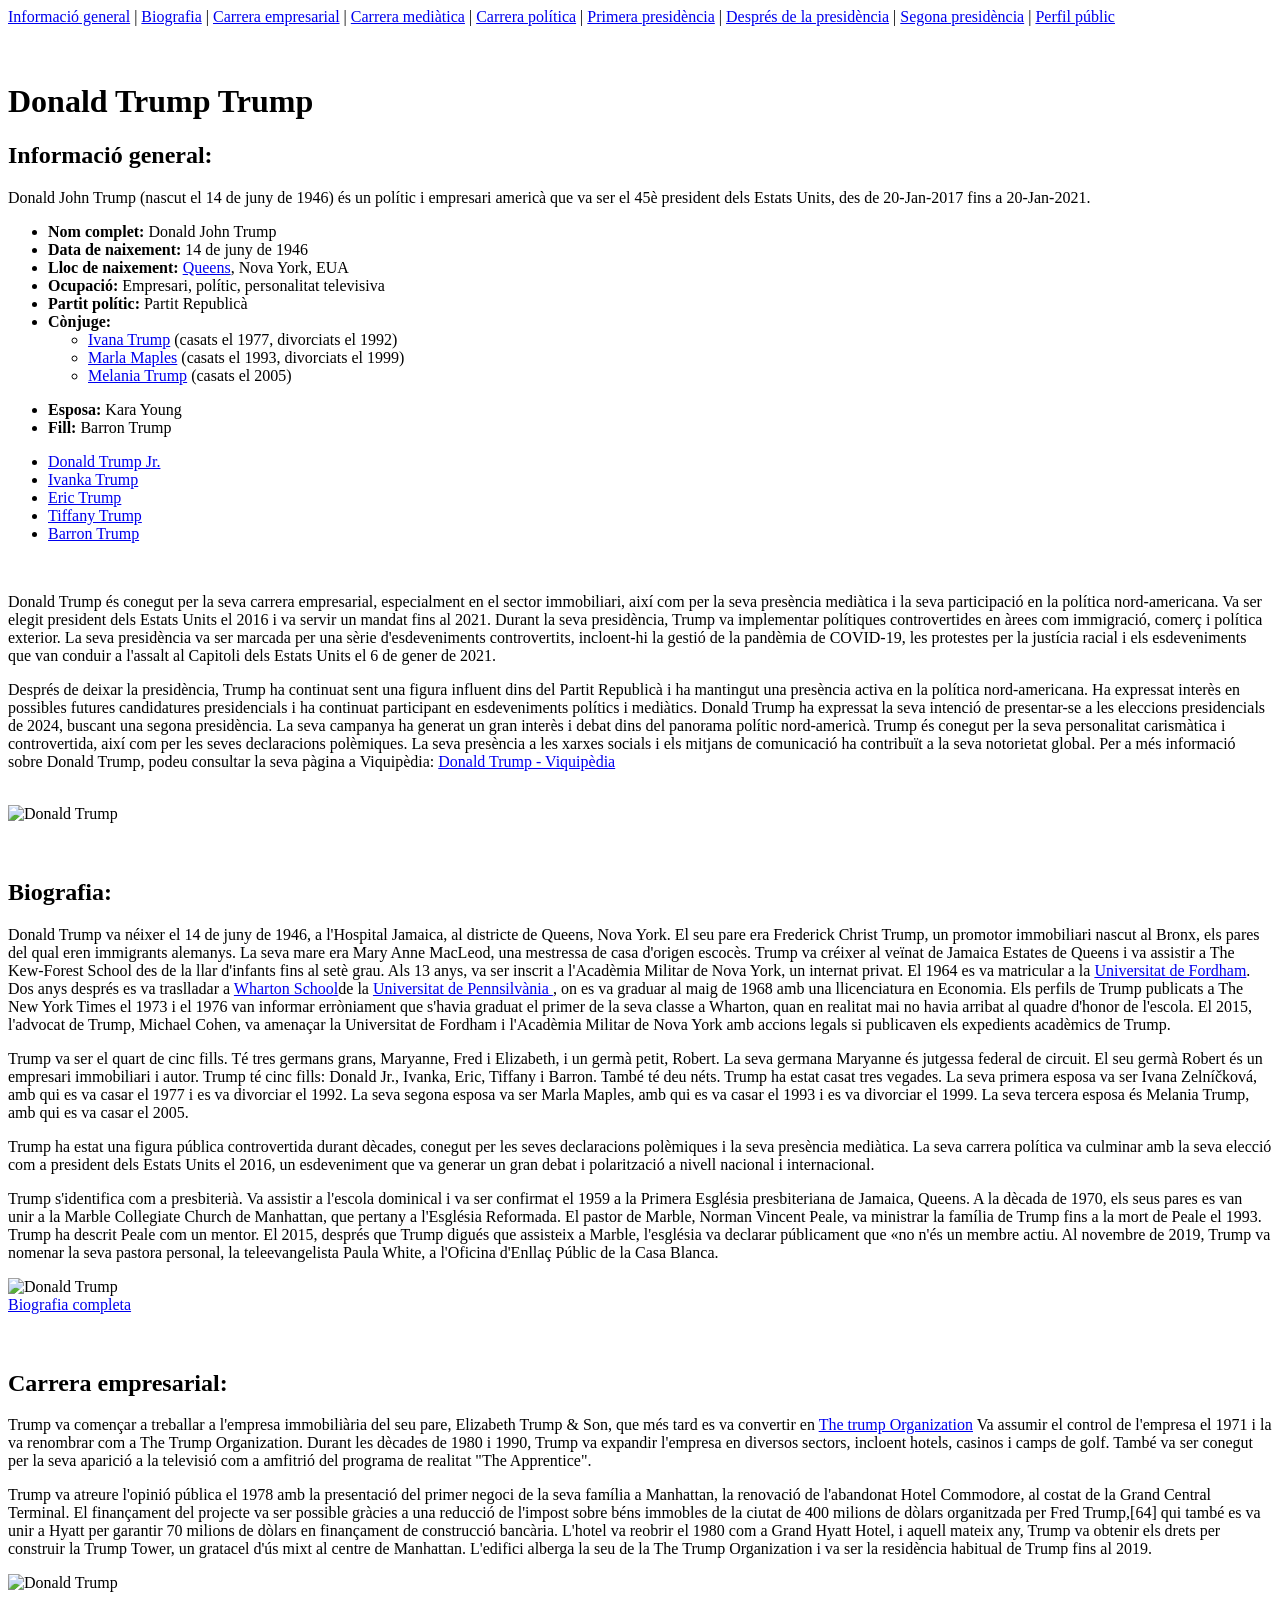
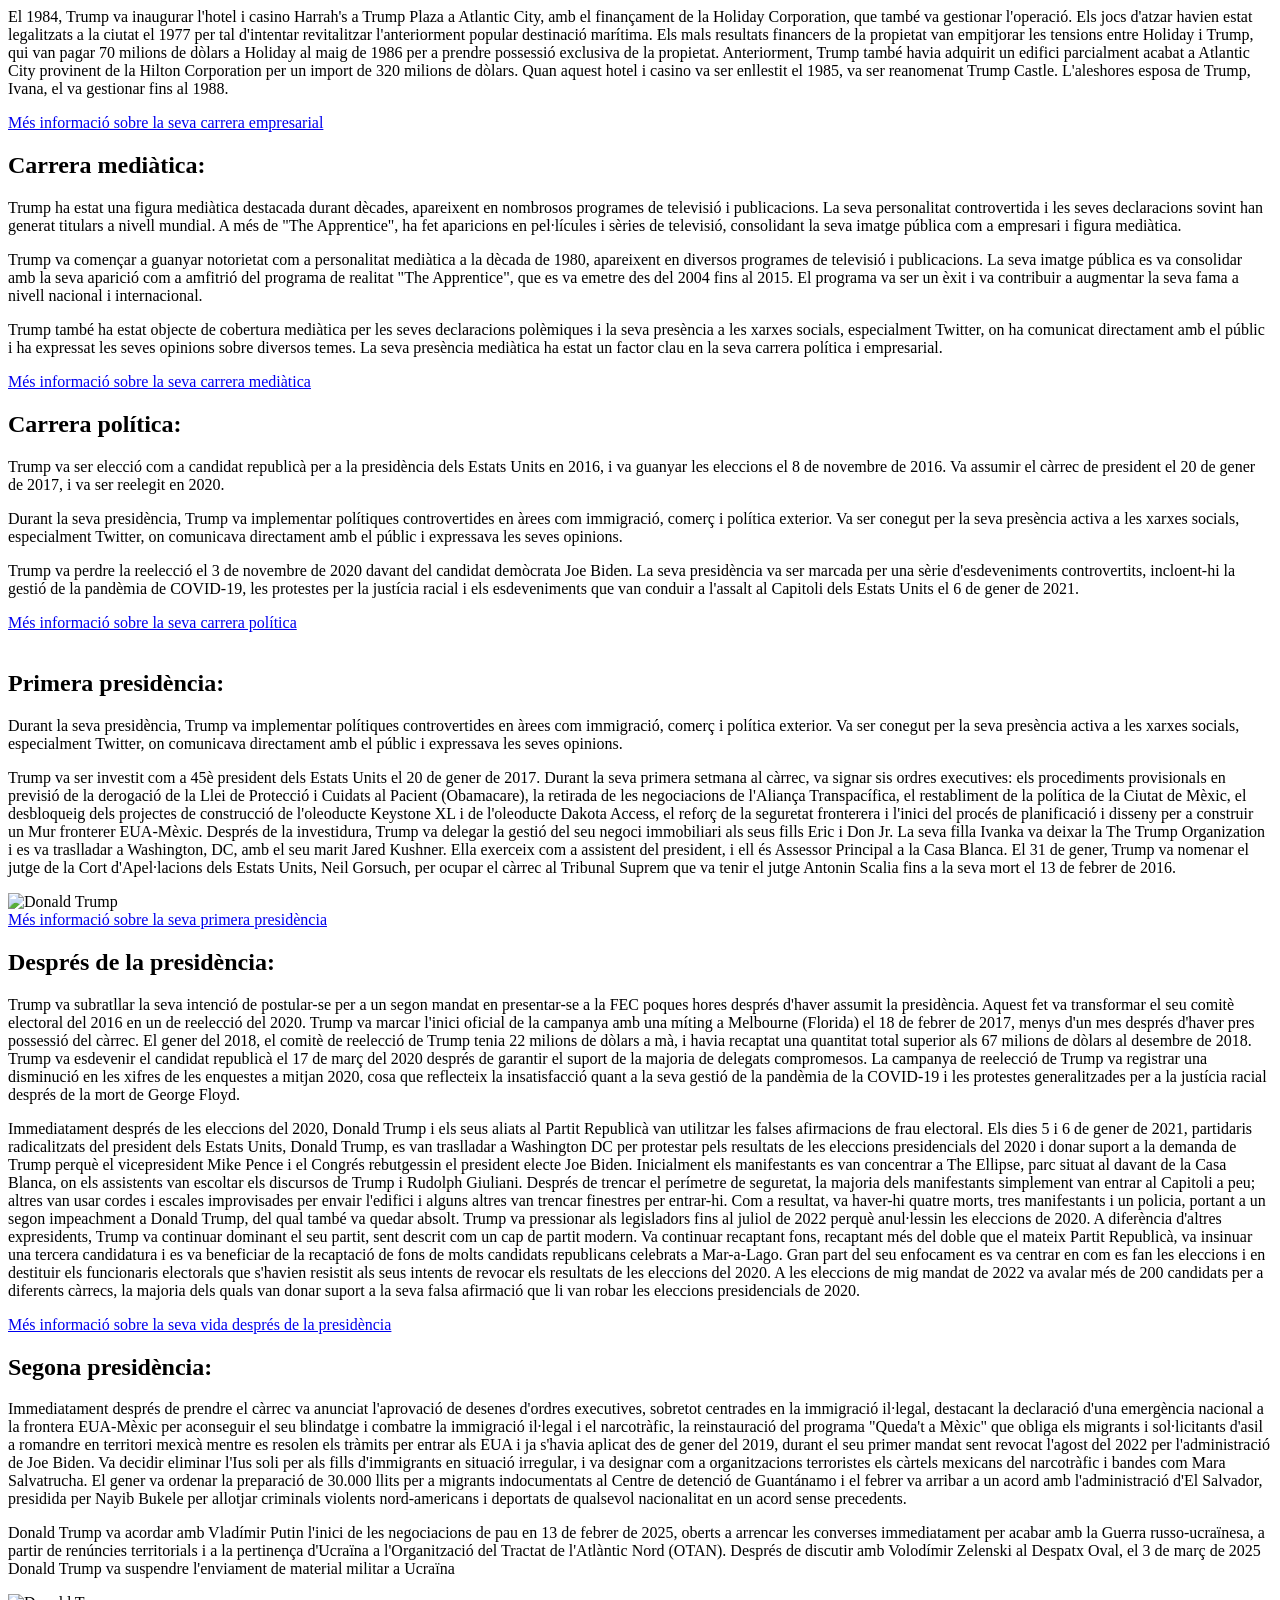
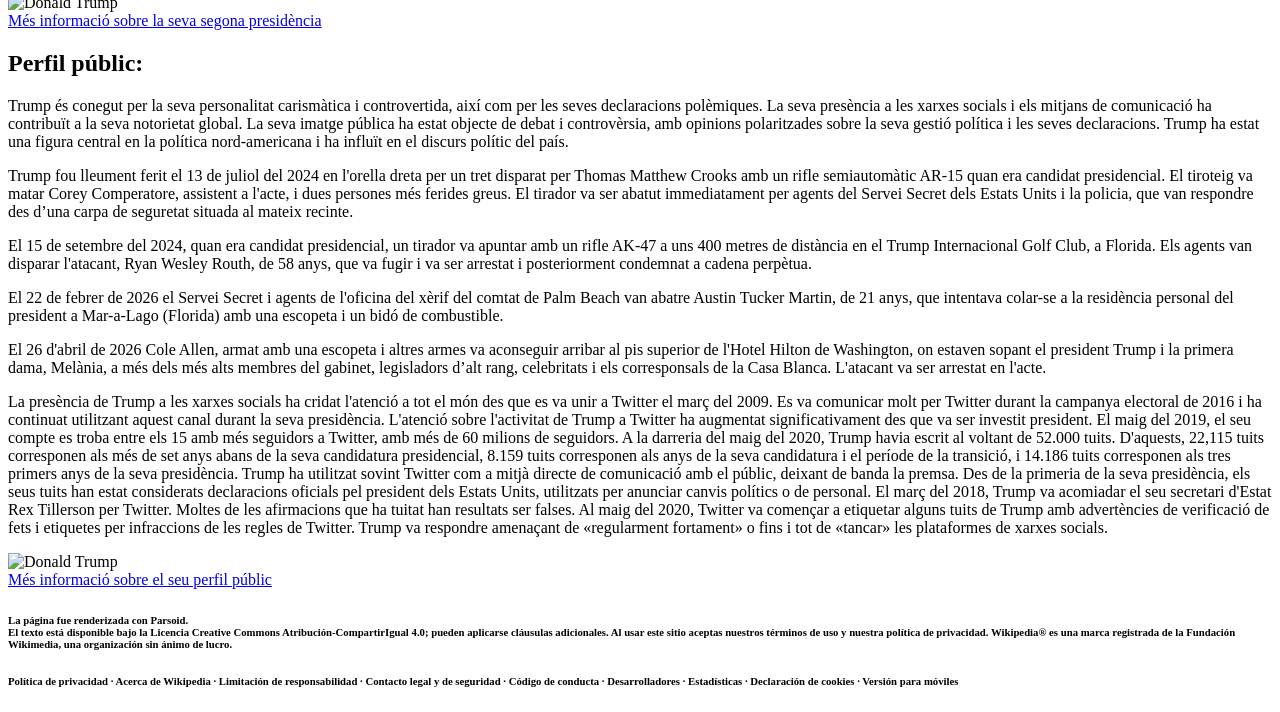
==== commit df72107b: "a3.3" ====
--- a/index.html
+++ b/index.html
@@ -1,5 +1,5 @@
 <!DOCTYPE html>
-<html lang="en">
+<html lang="ca">
 <head>
     <meta charset="UTF-8">
     <meta name="viewport" content="width=device-width, initial-scale=1.0">
@@ -37,8 +37,10 @@
                 <li><a href="https://ca.wikipedia.org/wiki/Melania_Trump" target="_blank">Melania Trump</a> (casats el 2005)</li>
             </ul>	
         </ul>
-            <li><strong>Esposa:</strong> Kara Young</a></li>
+        <ul>
+            <li><strong>Esposa:</strong> Kara Young</li>
             <li><strong>Fill:</strong> Barron Trump</li>
+        </ul>    
         <ul>
             <li><a href="https://ca.wikipedia.org/wiki/Donald_Trump_Jr." target="_blank">Donald Trump Jr.</a></li>
             <li><a href="https://ca.wikipedia.org/wiki/Ivanka_Trump" target="_blank">Ivanka Trump</a></li>
@@ -53,6 +55,7 @@
         <br>
         <img src="https://thumb.wikimedia.org/wikipedia/commons/thumb/1/16/Official_Presidential_Portrait_of_President_Donald_J._Trump_%282025%29.jpg/250px-Official_Presidential_Portrait_of_President_Donald_J._Trump_%282025%29.jpg?utm_source=es.wikipedia.org&utm_campaign=parser&utm_content=thumbnail" alt="Donald Trump" width="300">
         <br><br><br>
+    <section>        
         <h2 id="Biografia">Biografia:</h2>
         <p>Donald Trump va néixer el 14 de juny de 1946, a l'Hospital Jamaica, al districte de Queens, Nova York. El seu pare era Frederick Christ Trump, un promotor immobiliari nascut al Bronx, els pares del qual eren immigrants alemanys. La seva mare era Mary Anne MacLeod, una mestressa de casa d'origen escocès. Trump va créixer al veïnat de Jamaica Estates de Queens i va assistir a The Kew-Forest School des de la llar d'infants fins al setè grau. Als 13 anys, va ser inscrit a l'Acadèmia Militar de Nova York, un internat privat. El 1964 es va matricular a la <a href="https://ca.wikipedia.org/wiki/Universitat_de_Fordham">Universitat de Fordham</a>. Dos anys després es va traslladar a <a href="https://ca.wikipedia.org/wiki/Wharton_School">Wharton School</a>de la <a href="https://ca.wikipedia.org/wiki/Donald_Trump#Biografia:~:text=School%20de%20la-,Universitat%20de%20Pennsilv%C3%A0nia,-.%20Va%20esdevenir%20president">Universitat de Pennsilvània </a>, on es va graduar al maig de 1968 amb una llicenciatura en Economia. Els perfils de Trump publicats a The New York Times el 1973 i el 1976 van informar erròniament que s'havia graduat el primer de la seva classe a Wharton, quan en realitat mai no havia arribat al quadre d'honor de l'escola. El 2015, l'advocat de Trump, Michael Cohen, va amenaçar la Universitat de Fordham i l'Acadèmia Militar de Nova York amb accions legals si publicaven els expedients acadèmics de Trump.</p>
         <p>Trump va ser el quart de cinc fills. Té tres germans grans, Maryanne, Fred i Elizabeth, i un germà petit, Robert. La seva germana Maryanne és jutgessa federal de circuit. El seu germà Robert és un empresari immobiliari i autor. Trump té cinc fills: Donald Jr., Ivanka, Eric, Tiffany i Barron. També té deu néts. Trump ha estat casat tres vegades. La seva primera esposa va ser Ivana Zelníčková, amb qui es va casar el 1977 i es va divorciar el 1992. La seva segona esposa va ser Marla Maples, amb qui es va casar el 1993 i es va divorciar el 1999. La seva tercera esposa és Melania Trump, amb qui es va casar el 2005.</p>
@@ -122,10 +125,10 @@
 
             Moltes de les afirmacions que ha tuitat han resultats ser falses. Al maig del 2020, Twitter va començar a etiquetar alguns tuits de Trump amb advertències de verificació de fets i etiquetes per infraccions de les regles de Twitter. Trump va respondre amenaçant de «regularment fortament» o fins i tot de «tancar» les plataformes de xarxes socials.</p>
         <img src="https://encrypted-tbn0.gstatic.com/images?q=tbn:ANd9GcQv9xHPaMGGDmHckh_2U_dDdOPfwOS0pGm126Fd-86FI1XXbjYA5d5PNsKr&s=10" alt="Donald Trump" width="300">
-        <br><a href="https://ca.wikipedia.org/wiki/Donald_Trump#Perfil_p%C3%BAblic" target="_blank">Més informació sobre el seu perfil públic</a>
-        </section>
+        <br><a href="https://ca.wikipedia.org/wiki/Donald_Trump#Perfil_p%C3%BAblic" target="_blank"> Més informació sobre el seu perfil públic </a>
+    </section>
         <footer>
-            <h6>La página fue renderizada con Parsoid. <br>
+            <h6> La página fue renderizada con Parsoid. <br>
             El texto está disponible bajo la Licencia Creative Commons Atribución-CompartirIgual 4.0; pueden aplicarse cláusulas adicionales. Al usar este sitio aceptas nuestros términos de uso y nuestra política de privacidad.
             Wikipedia® es una marca registrada de la Fundación Wikimedia, una organización sin ánimo de lucro.</h6>
             <h6> Política de privacidad · Acerca de Wikipedia · Limitación de responsabilidad · Contacto legal y de seguridad · Código de conducta · Desarrolladores · Estadísticas · Declaración de cookies · Versión para móviles</h6>
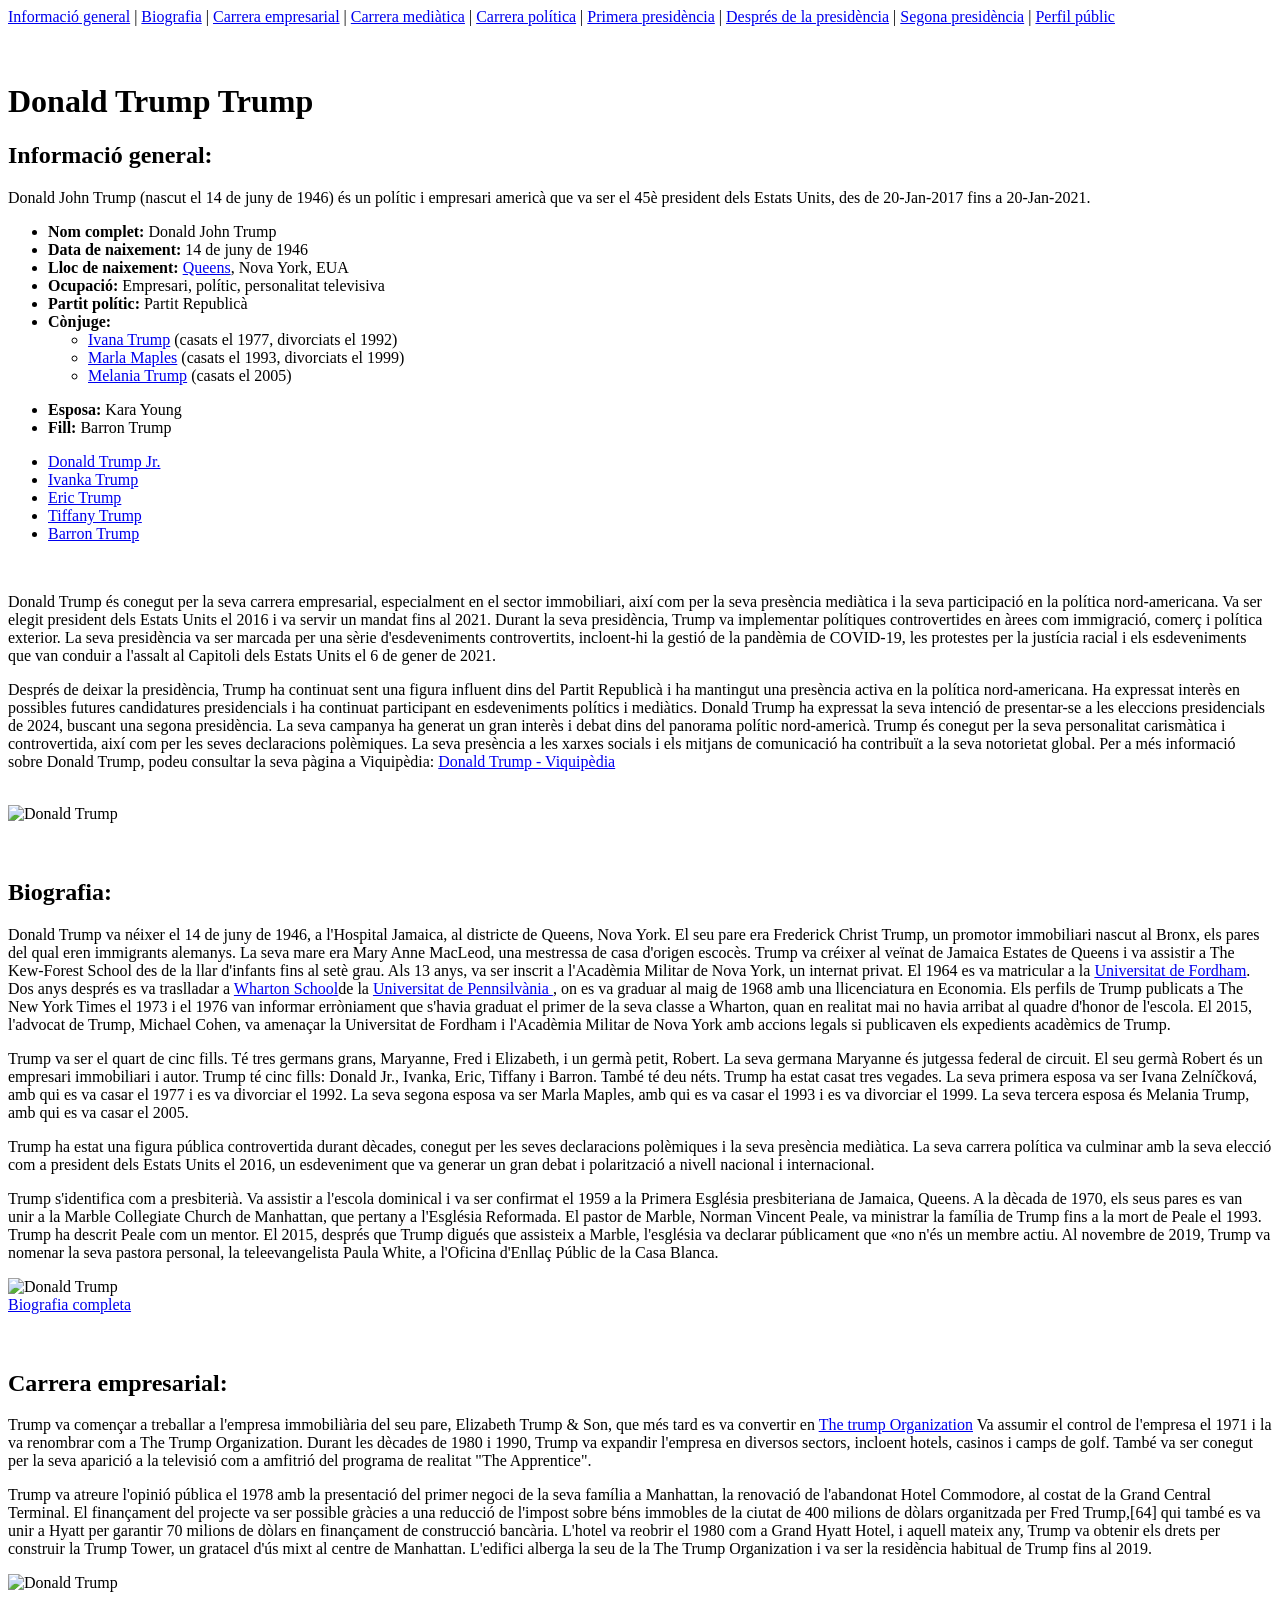
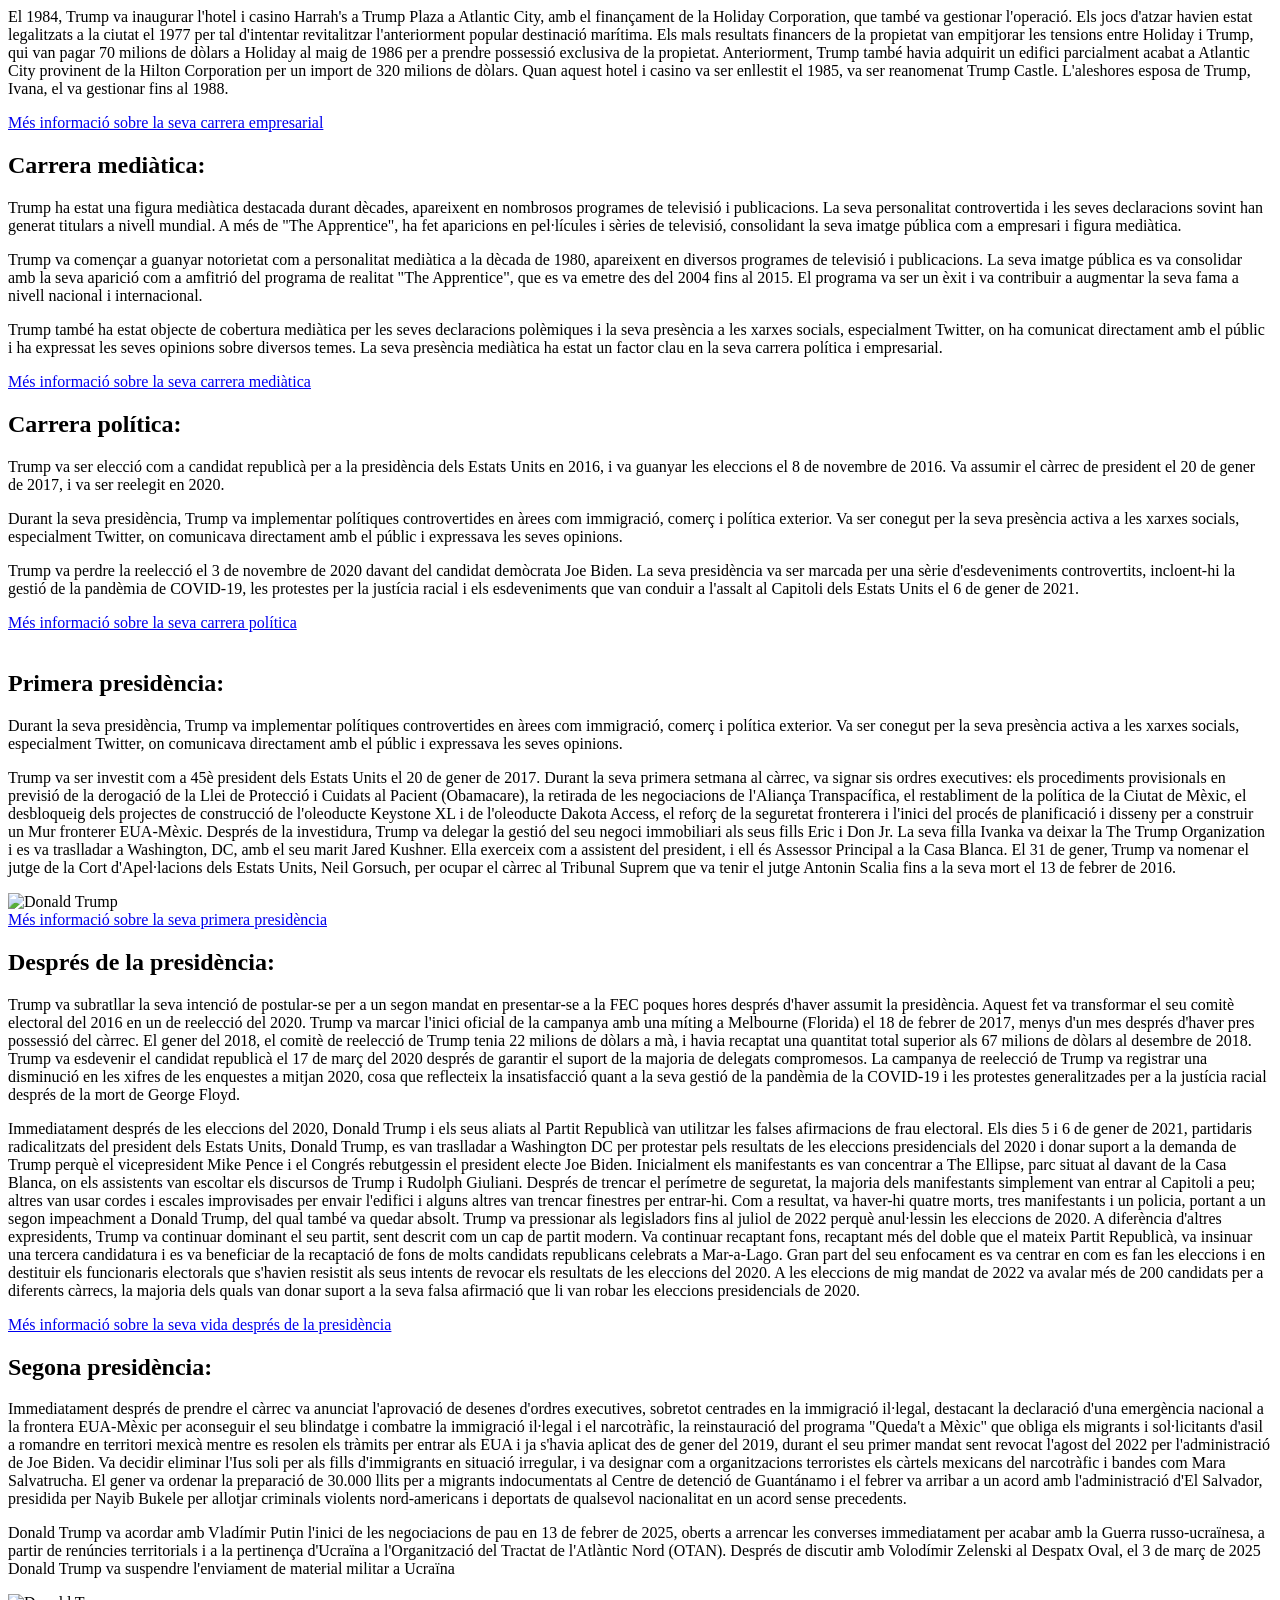
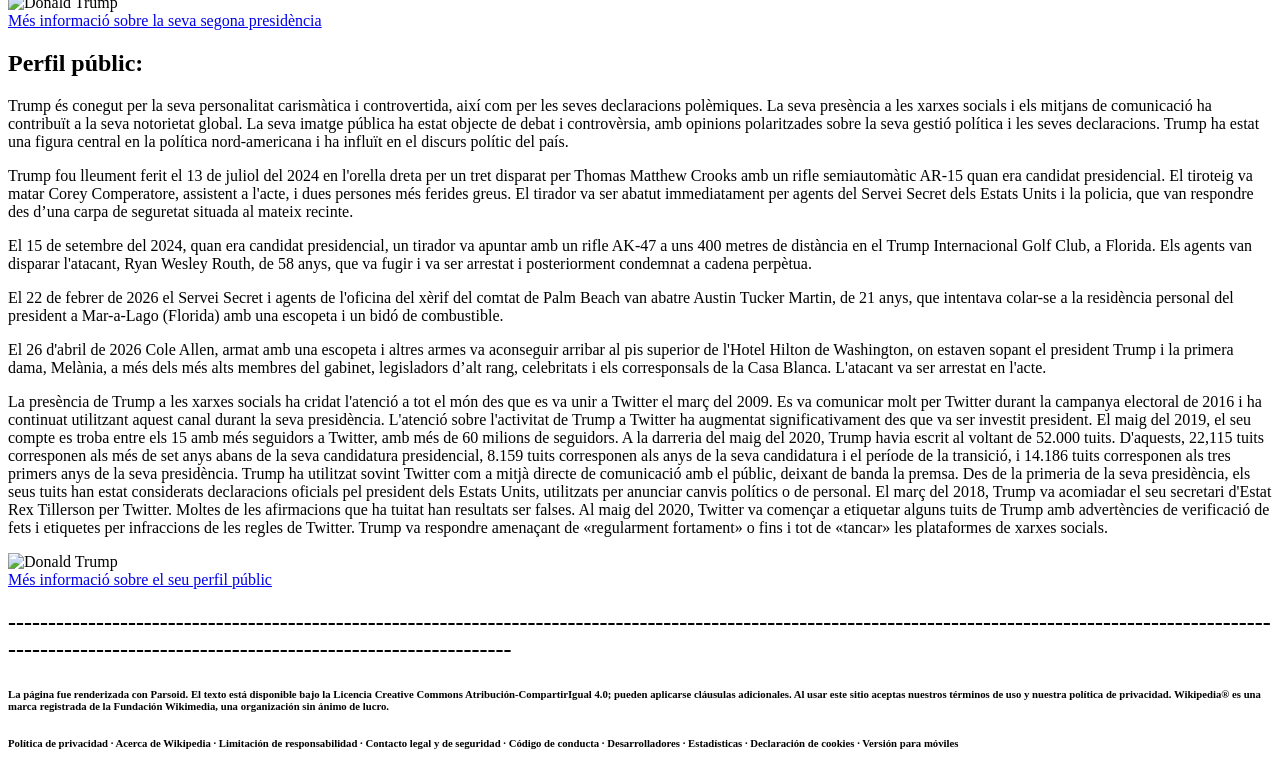
==== commit a9037dea: "a3.3.2" ====
--- a/index.html
+++ b/index.html
@@ -125,13 +125,15 @@
 
             Moltes de les afirmacions que ha tuitat han resultats ser falses. Al maig del 2020, Twitter va començar a etiquetar alguns tuits de Trump amb advertències de verificació de fets i etiquetes per infraccions de les regles de Twitter. Trump va respondre amenaçant de «regularment fortament» o fins i tot de «tancar» les plataformes de xarxes socials.</p>
         <img src="https://encrypted-tbn0.gstatic.com/images?q=tbn:ANd9GcQv9xHPaMGGDmHckh_2U_dDdOPfwOS0pGm126Fd-86FI1XXbjYA5d5PNsKr&s=10" alt="Donald Trump" width="300">
-        <br><a href="https://ca.wikipedia.org/wiki/Donald_Trump#Perfil_p%C3%BAblic" target="_blank"> Més informació sobre el seu perfil públic </a>
+        <br>
+        <a href="https://ca.wikipedia.org/wiki/Donald_Trump#Perfil_p%C3%BAblic" target="_blank"> Més informació sobre el seu perfil públic </a>
     </section>
         <footer>
-            <h6> La página fue renderizada con Parsoid. <br>
+            <h2>[base64]</h2>
+            <h6>La página fue renderizada con Parsoid. 
             El texto está disponible bajo la Licencia Creative Commons Atribución-CompartirIgual 4.0; pueden aplicarse cláusulas adicionales. Al usar este sitio aceptas nuestros términos de uso y nuestra política de privacidad.
             Wikipedia® es una marca registrada de la Fundación Wikimedia, una organización sin ánimo de lucro.</h6>
-            <h6> Política de privacidad · Acerca de Wikipedia · Limitación de responsabilidad · Contacto legal y de seguridad · Código de conducta · Desarrolladores · Estadísticas · Declaración de cookies · Versión para móviles</h6>
+            <h6>Política de privacidad · Acerca de Wikipedia · Limitación de responsabilidad · Contacto legal y de seguridad · Código de conducta · Desarrolladores · Estadísticas · Declaración de cookies · Versión para móviles</h6>
         </footer>
 </body> 
 </html>
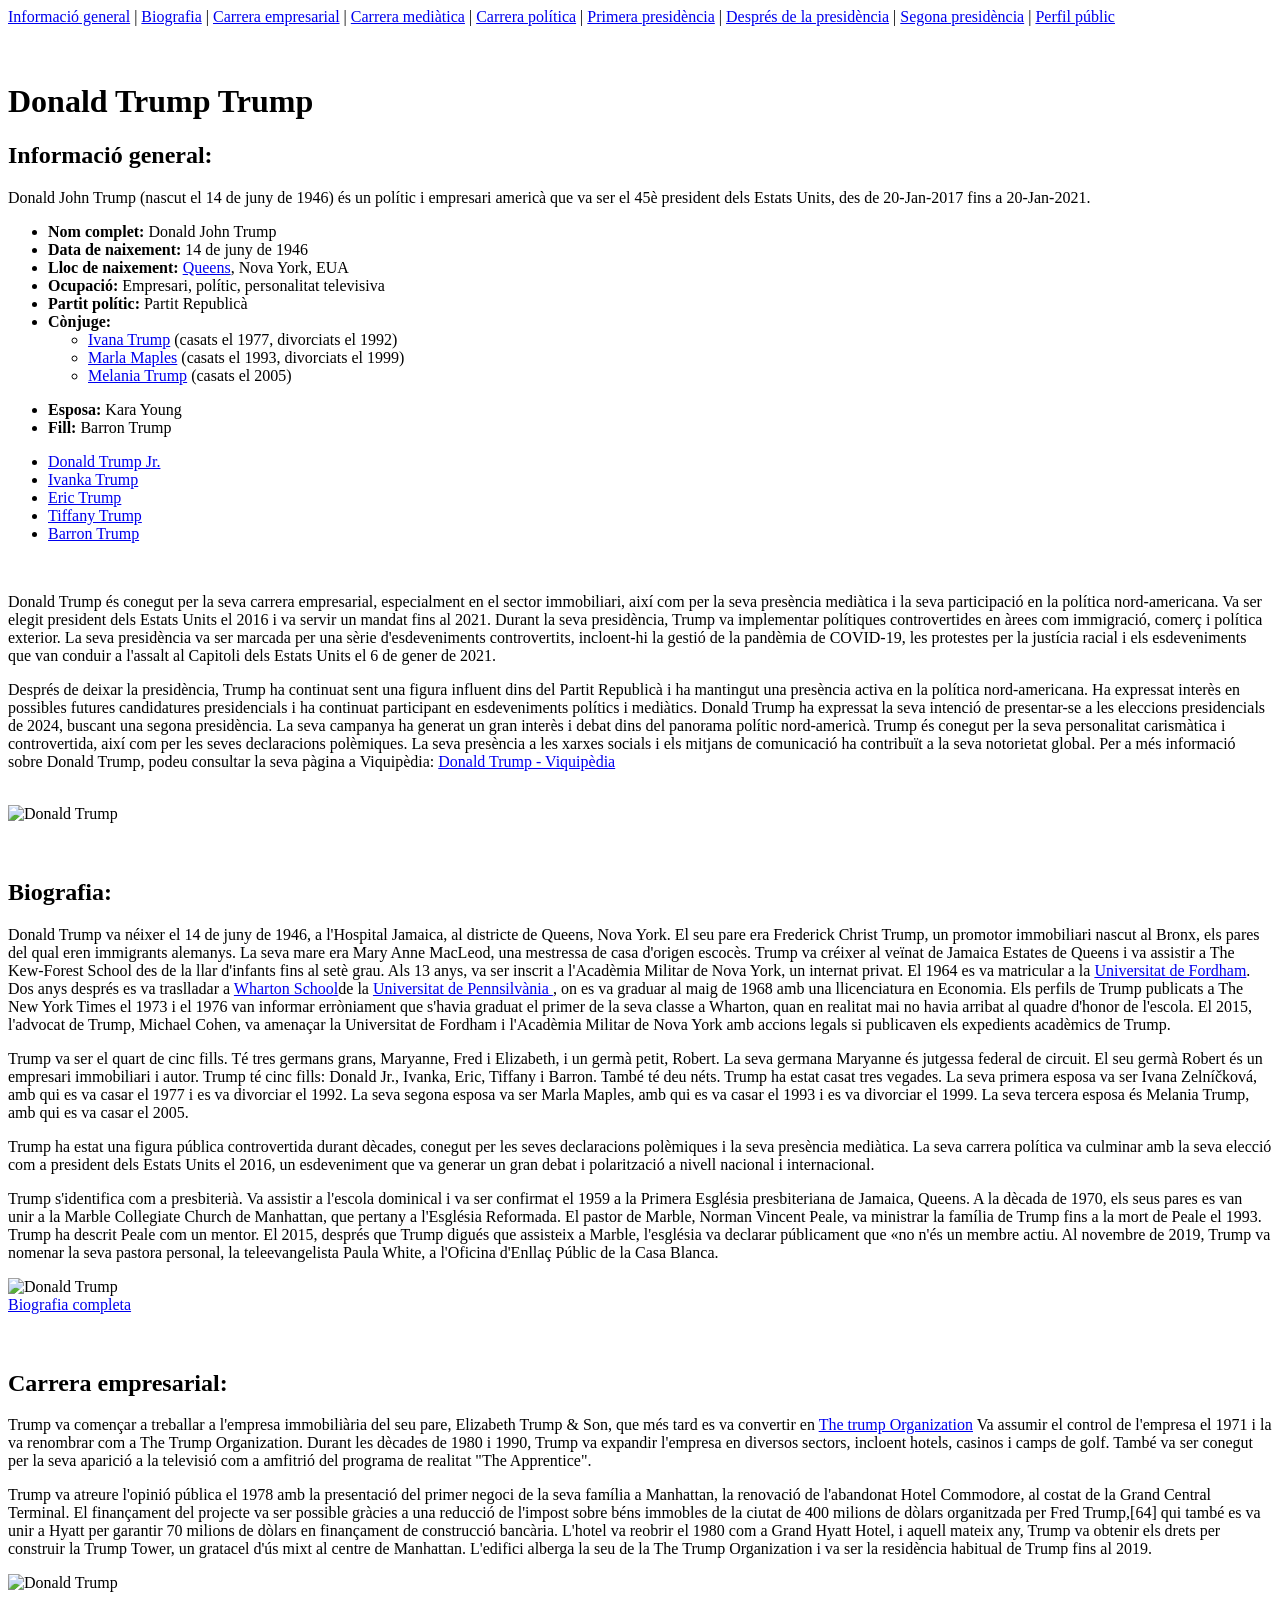
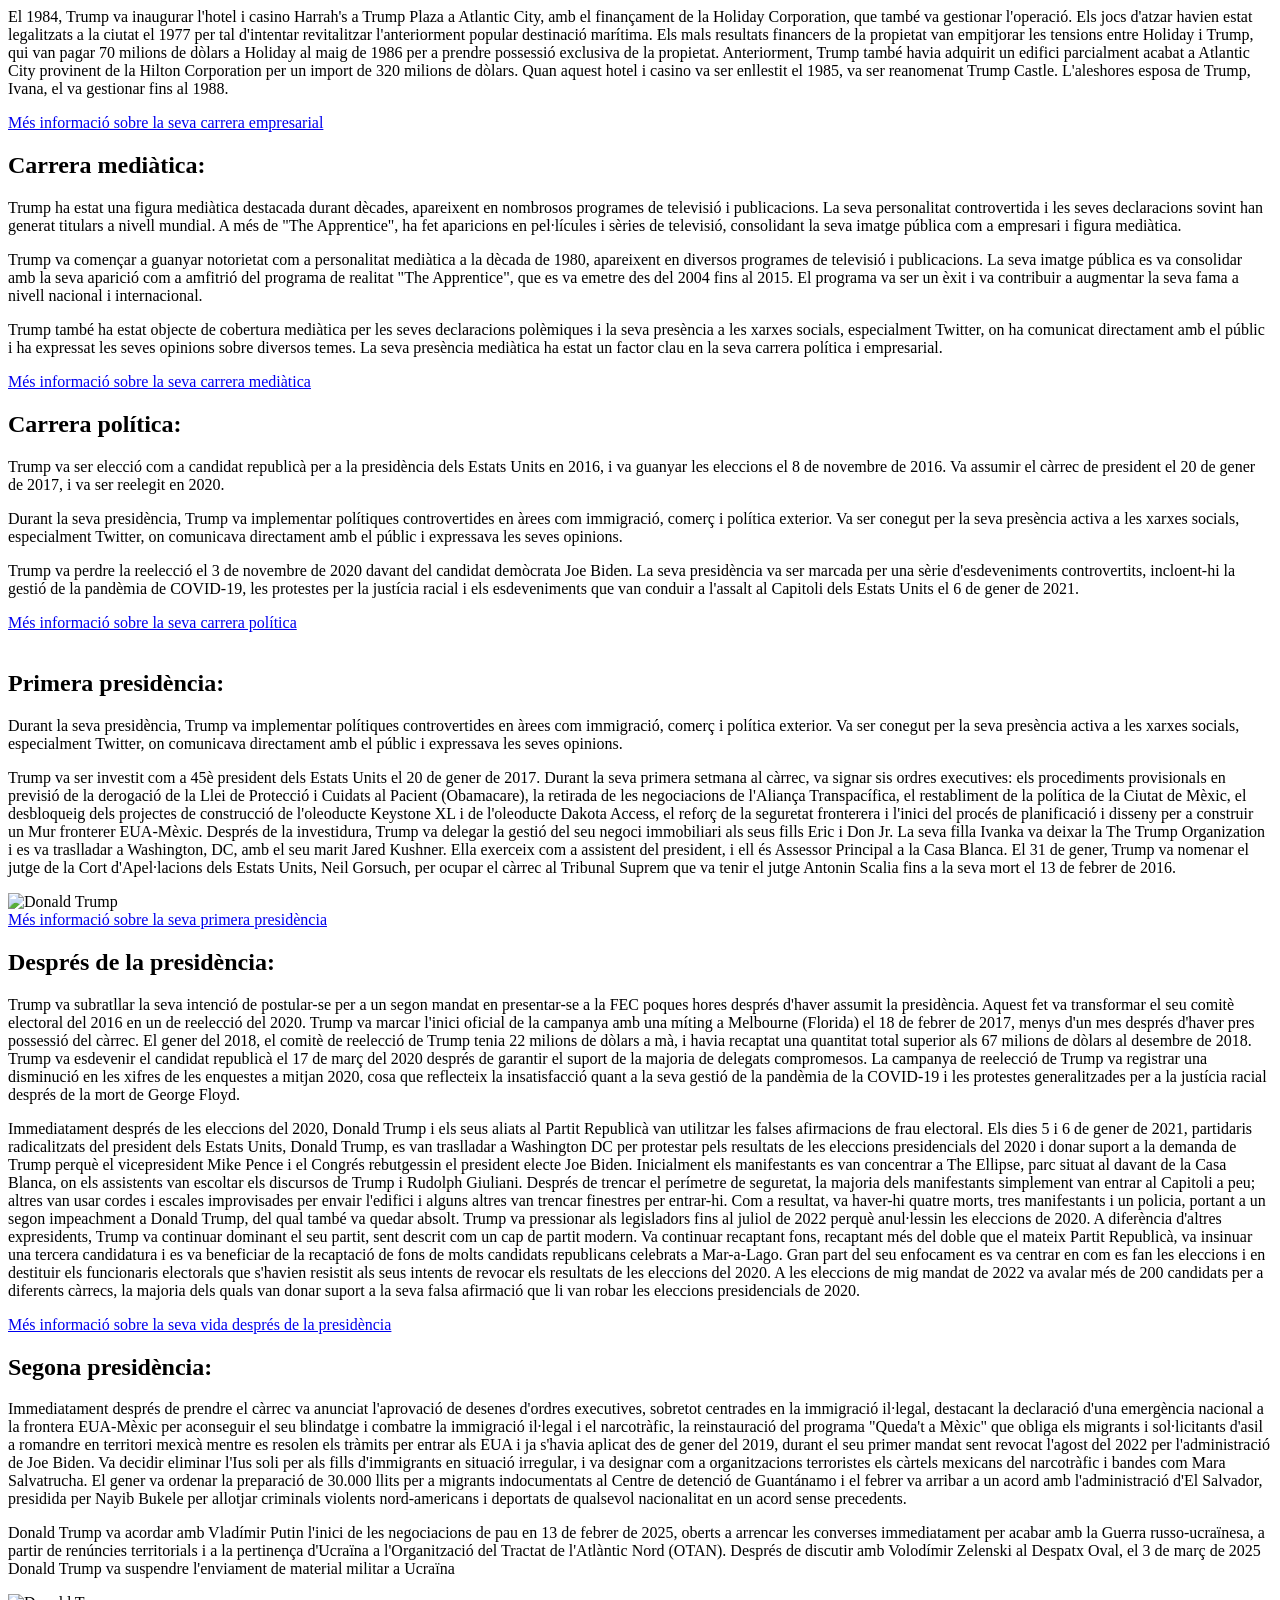
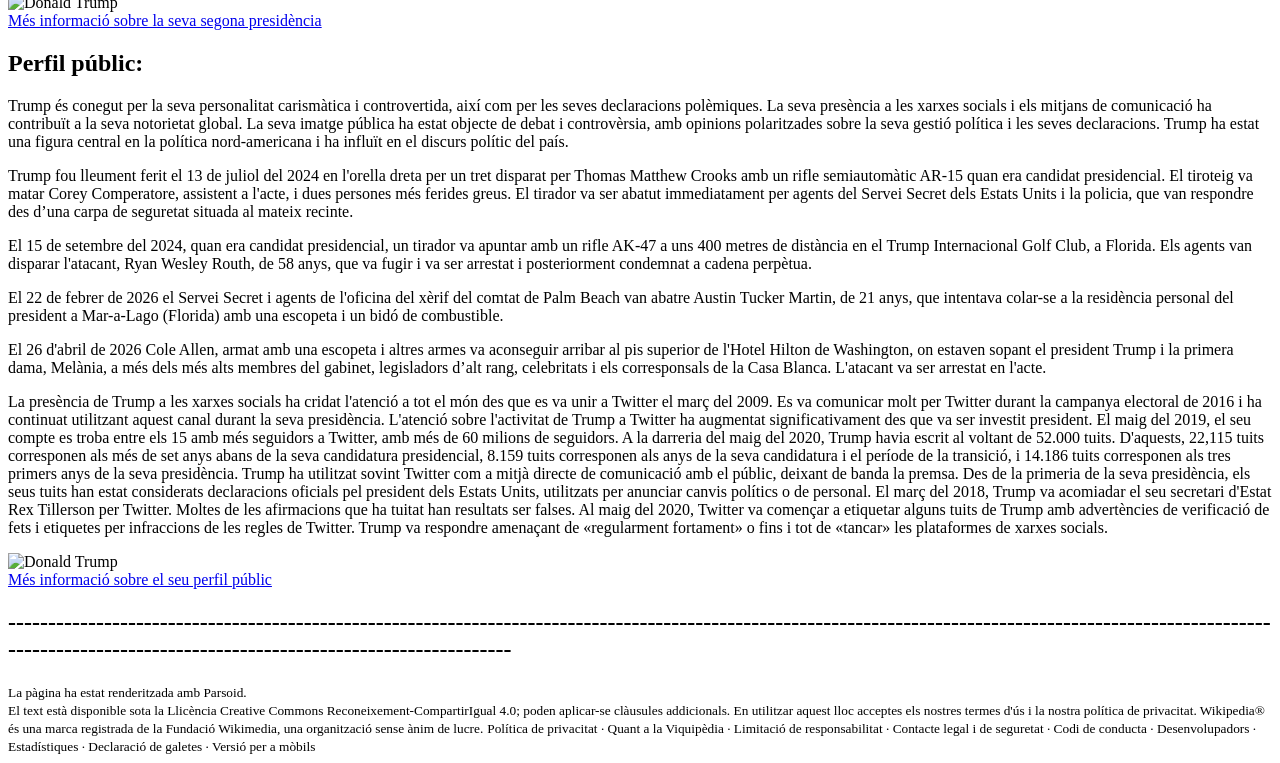
==== commit cf68c59f: "a3.3.3" ====
--- a/index.html
+++ b/index.html
@@ -130,10 +130,11 @@
     </section>
         <footer>
             <h2>[base64]</h2>
-            <h6>La página fue renderizada con Parsoid. 
-            El texto está disponible bajo la Licencia Creative Commons Atribución-CompartirIgual 4.0; pueden aplicarse cláusulas adicionales. Al usar este sitio aceptas nuestros términos de uso y nuestra política de privacidad.
-            Wikipedia® es una marca registrada de la Fundación Wikimedia, una organización sin ánimo de lucro.</h6>
-            <h6>Política de privacidad · Acerca de Wikipedia · Limitación de responsabilidad · Contacto legal y de seguridad · Código de conducta · Desarrolladores · Estadísticas · Declaración de cookies · Versión para móviles</h6>
+            <small> La pàgina ha estat renderitzada amb Parsoid.
+                <br>
+            El text està disponible sota la Llicència Creative Commons Reconeixement-CompartirIgual 4.0; poden aplicar-se clàusules addicionals. En utilitzar aquest lloc acceptes els nostres termes d'ús i la nostra política de privacitat.
+            Wikipedia® és una marca registrada de la Fundació Wikimedia, una organització sense ànim de lucre.</small>
+            <small> Política de privacitat · Quant a la Viquipèdia · Limitació de responsabilitat · Contacte legal i de seguretat · Codi de conducta · Desenvolupadors · Estadístiques · Declaració de galetes · Versió per a mòbils</small>
         </footer>
 </body> 
 </html>
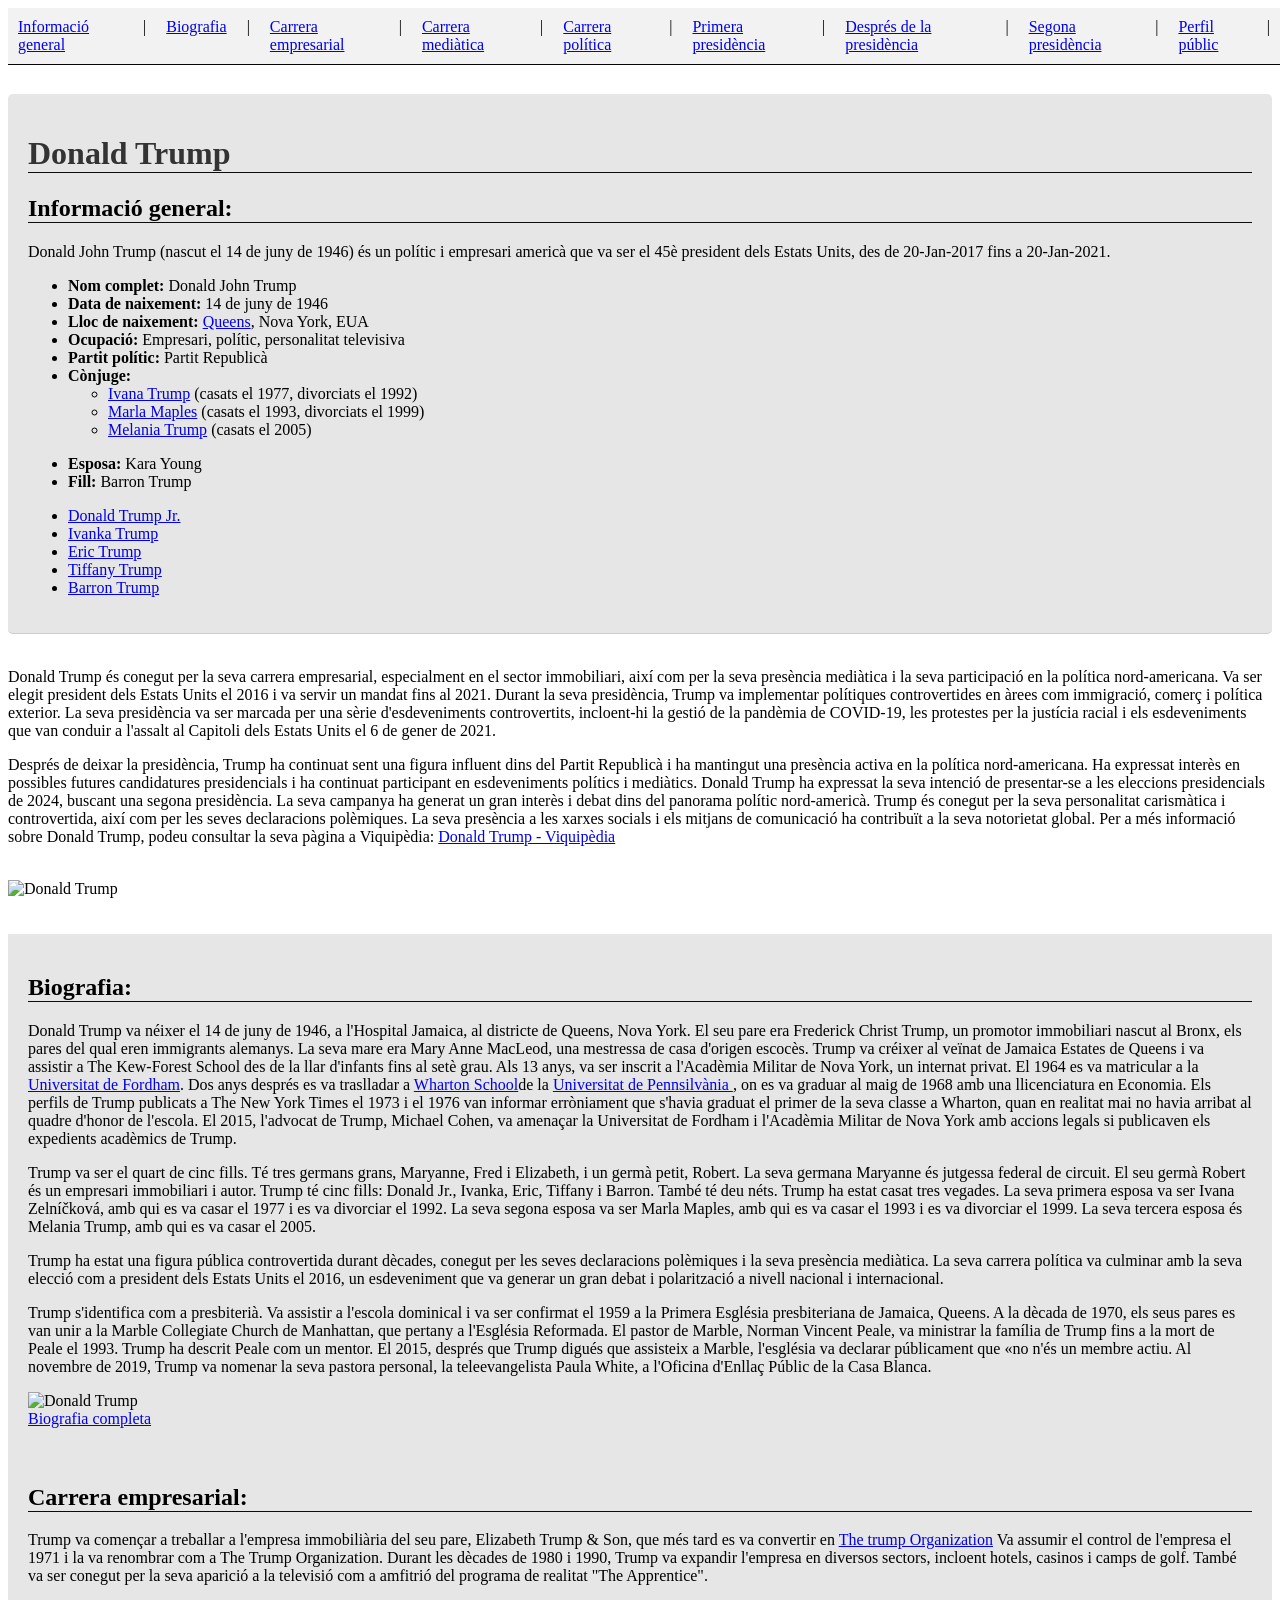
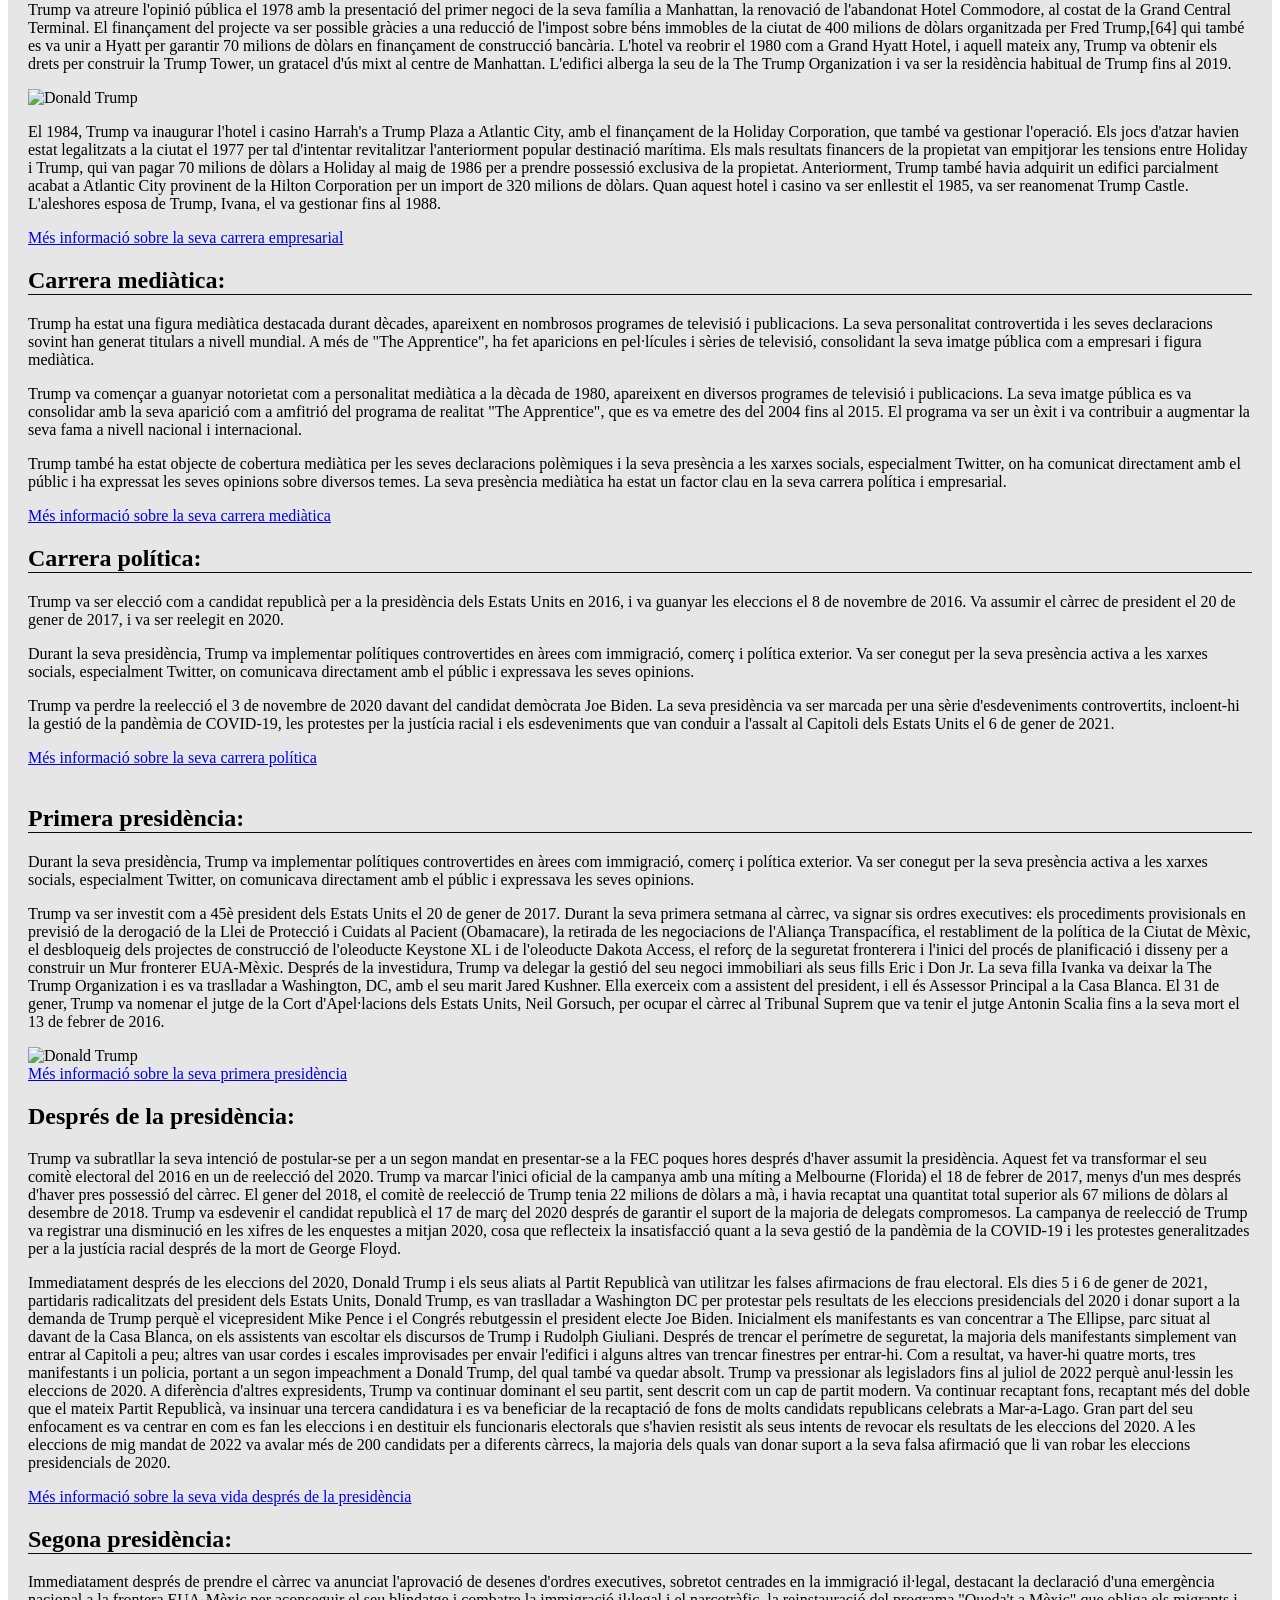
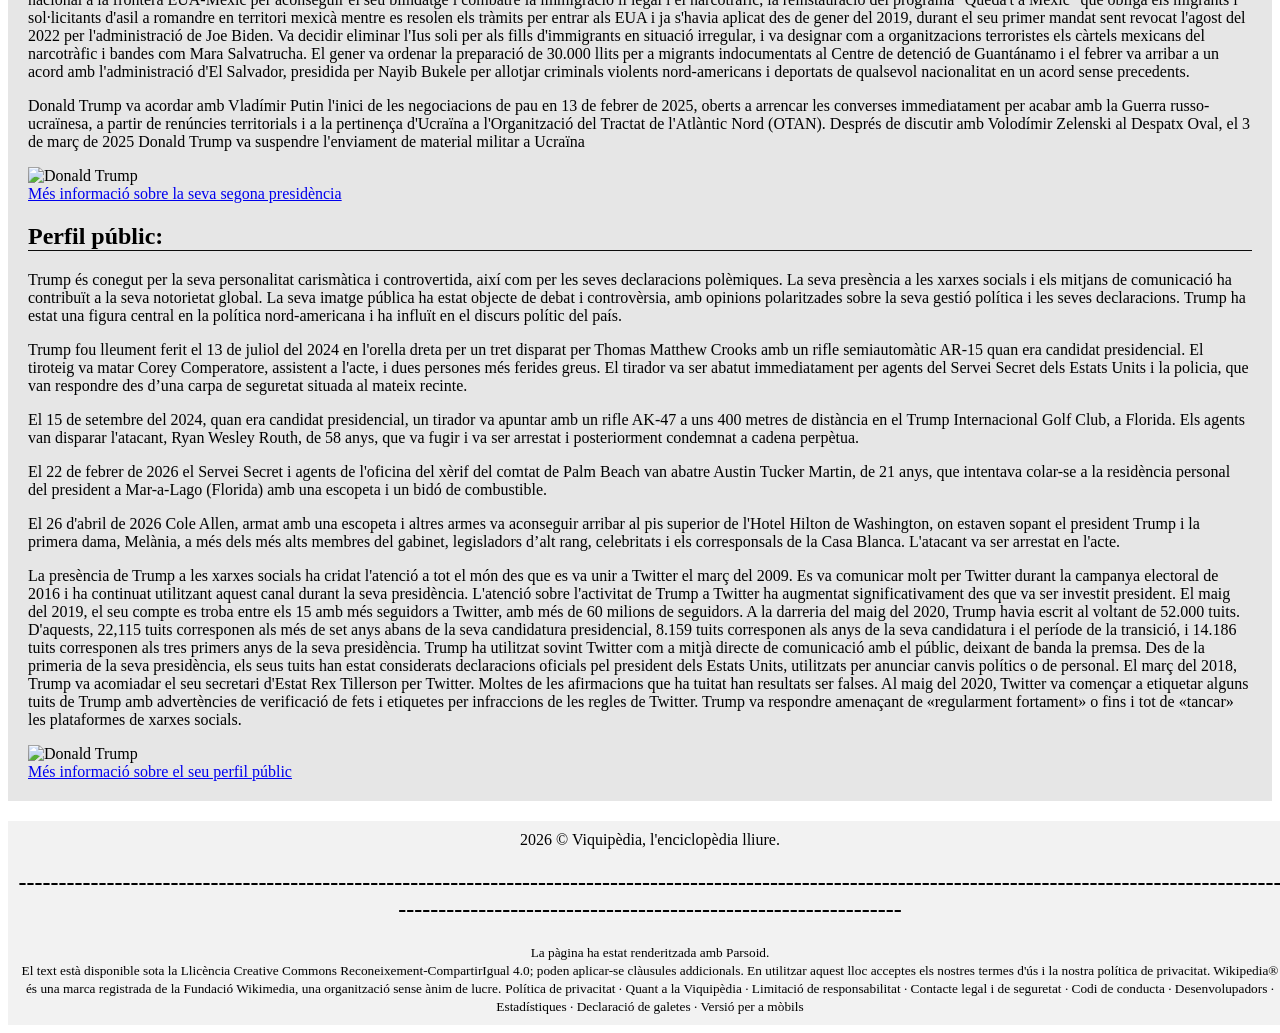
==== commit c9aac93d: "4.0" ====
--- a/index.html
+++ b/index.html
@@ -4,10 +4,11 @@
     <meta charset="UTF-8">
     <meta name="viewport" content="width=device-width, initial-scale=1.0">
     <title>Donald Trump - Wiquipèdia</title>
+    <link rel="stylesheet" href="style.css">
 </head>
 <body>
     <header>
-        <nav>
+        <nav id="navegacion">
     <a href="#Informació_general">Informació general</a> |
     <a href="#Biografia">Biografia</a> |
     <a href="#Carrera_empresarial">Carrera empresarial</a> |
@@ -16,12 +17,12 @@
     <a href="#Primera_Presidència">Primera presidència</a> |
     <a href="#Després_de_la_presidència">Després de la presidència</a> |
     <a href="#Segona_Presidència">Segona presidència</a> |
-    <a href="#Perfil_públic">Perfil públic</a>
+    <a href="#Perfil_públic">Perfil públic</a>|
         </nav>
     </header>
     <br><br>
-    <main>
-        <h1><strong>Donald Trump</strong> Trump</h1>
+    <main id="main">
+        <h1 id="donald"><strong>Donald Trump</strong></h1>
         <h2 id="Informació_general">Informació general:</h2>
         <p>Donald John Trump (nascut el 14 de juny de 1946) és un polític i empresari americà que va ser el 45è president dels Estats Units, des de 20-Jan-2017 fins a 20-Jan-2021.</p>
         <ul>
@@ -55,7 +56,7 @@
         <br>
         <img src="https://thumb.wikimedia.org/wikipedia/commons/thumb/1/16/Official_Presidential_Portrait_of_President_Donald_J._Trump_%282025%29.jpg/250px-Official_Presidential_Portrait_of_President_Donald_J._Trump_%282025%29.jpg?utm_source=es.wikipedia.org&utm_campaign=parser&utm_content=thumbnail" alt="Donald Trump" width="300">
         <br><br><br>
-    <section>        
+    <section id="section">        
         <h2 id="Biografia">Biografia:</h2>
         <p>Donald Trump va néixer el 14 de juny de 1946, a l'Hospital Jamaica, al districte de Queens, Nova York. El seu pare era Frederick Christ Trump, un promotor immobiliari nascut al Bronx, els pares del qual eren immigrants alemanys. La seva mare era Mary Anne MacLeod, una mestressa de casa d'origen escocès. Trump va créixer al veïnat de Jamaica Estates de Queens i va assistir a The Kew-Forest School des de la llar d'infants fins al setè grau. Als 13 anys, va ser inscrit a l'Acadèmia Militar de Nova York, un internat privat. El 1964 es va matricular a la <a href="https://ca.wikipedia.org/wiki/Universitat_de_Fordham">Universitat de Fordham</a>. Dos anys després es va traslladar a <a href="https://ca.wikipedia.org/wiki/Wharton_School">Wharton School</a>de la <a href="https://ca.wikipedia.org/wiki/Donald_Trump#Biografia:~:text=School%20de%20la-,Universitat%20de%20Pennsilv%C3%A0nia,-.%20Va%20esdevenir%20president">Universitat de Pennsilvània </a>, on es va graduar al maig de 1968 amb una llicenciatura en Economia. Els perfils de Trump publicats a The New York Times el 1973 i el 1976 van informar erròniament que s'havia graduat el primer de la seva classe a Wharton, quan en realitat mai no havia arribat al quadre d'honor de l'escola. El 2015, l'advocat de Trump, Michael Cohen, va amenaçar la Universitat de Fordham i l'Acadèmia Militar de Nova York amb accions legals si publicaven els expedients acadèmics de Trump.</p>
         <p>Trump va ser el quart de cinc fills. Té tres germans grans, Maryanne, Fred i Elizabeth, i un germà petit, Robert. La seva germana Maryanne és jutgessa federal de circuit. El seu germà Robert és un empresari immobiliari i autor. Trump té cinc fills: Donald Jr., Ivanka, Eric, Tiffany i Barron. També té deu néts. Trump ha estat casat tres vegades. La seva primera esposa va ser Ivana Zelníčková, amb qui es va casar el 1977 i es va divorciar el 1992. La seva segona esposa va ser Marla Maples, amb qui es va casar el 1993 i es va divorciar el 1999. La seva tercera esposa és Melania Trump, amb qui es va casar el 2005.</p>
@@ -128,7 +129,8 @@
         <br>
         <a href="https://ca.wikipedia.org/wiki/Donald_Trump#Perfil_p%C3%BAblic" target="_blank"> Més informació sobre el seu perfil públic </a>
     </section>
-        <footer>
+        <footer id="footer">
+            2026 © Viquipèdia, l'enciclopèdia lliure.
             <h2>[base64]</h2>
             <small> La pàgina ha estat renderitzada amb Parsoid.
                 <br>
--- a/style.css
+++ b/style.css
@@ -0,0 +1,74 @@
+#navegacion{
+    background-color: #f2f2f2;
+    padding: 10px;
+    list-style-type: none;
+    margin: 0;
+    position: absolute;
+    z-index: 1;
+    display: flex;
+    gap: 20px;
+    border-bottom: 1px solid #050505;
+}
+#footer{
+    background-color: #f2f2f2;
+    padding: 10px;
+    text-align: center;
+    bottom: 0;
+    width: 100%;
+}
+#main{
+    padding: 20px;
+    margin-top: 50px;
+    background-color: #e6e6e6;
+    border-radius: 5px;
+    border-bottom: 1px solid #ccc;
+}
+#section{
+    padding: 20px;
+    margin-bottom: 20px;
+    background-color: #e6e6e6;
+}
+#donald{
+    border-bottom: 1px solid #0c0c0c;
+    color: #333;
+}
+#Informació_general{
+    border-bottom: 0.6px solid #0c0c0c;
+    color: #000000;
+}
+#Biografia{
+    border-bottom: 0.6px solid #0c0c0c;
+    color: #000000;
+}
+#Carrera_empresarial{
+    border-bottom: 0.6px solid #0c0c0c;
+    color: #000000;
+}
+#Carrera_mediàtica{
+    border-bottom: 0.6px solid #0c0c0c;
+    color: #000000;
+}
+#Carrera_politica{
+    border-bottom: 0.6px solid #0c0c0c;
+    color: #000000;
+}
+#Primera_Presidència{
+    border-bottom: 0.6px solid #0c0c0c;
+    color: #000000;
+}
+#Carrera_política{
+    border-bottom: 0.6px solid #0c0c0c;
+    color: #000000;
+}
+#Després_de_la_Presidència{
+    border-bottom: 0.6px solid #0c0c0c;
+    color: #000000;
+}
+#Segona_Presidència{
+    border-bottom: 0.6px solid #0c0c0c;
+    color: #000000;
+}
+#Perfil_públic{
+    border-bottom: 0.6px solid #0c0c0c;
+    color: #000000;
+}
